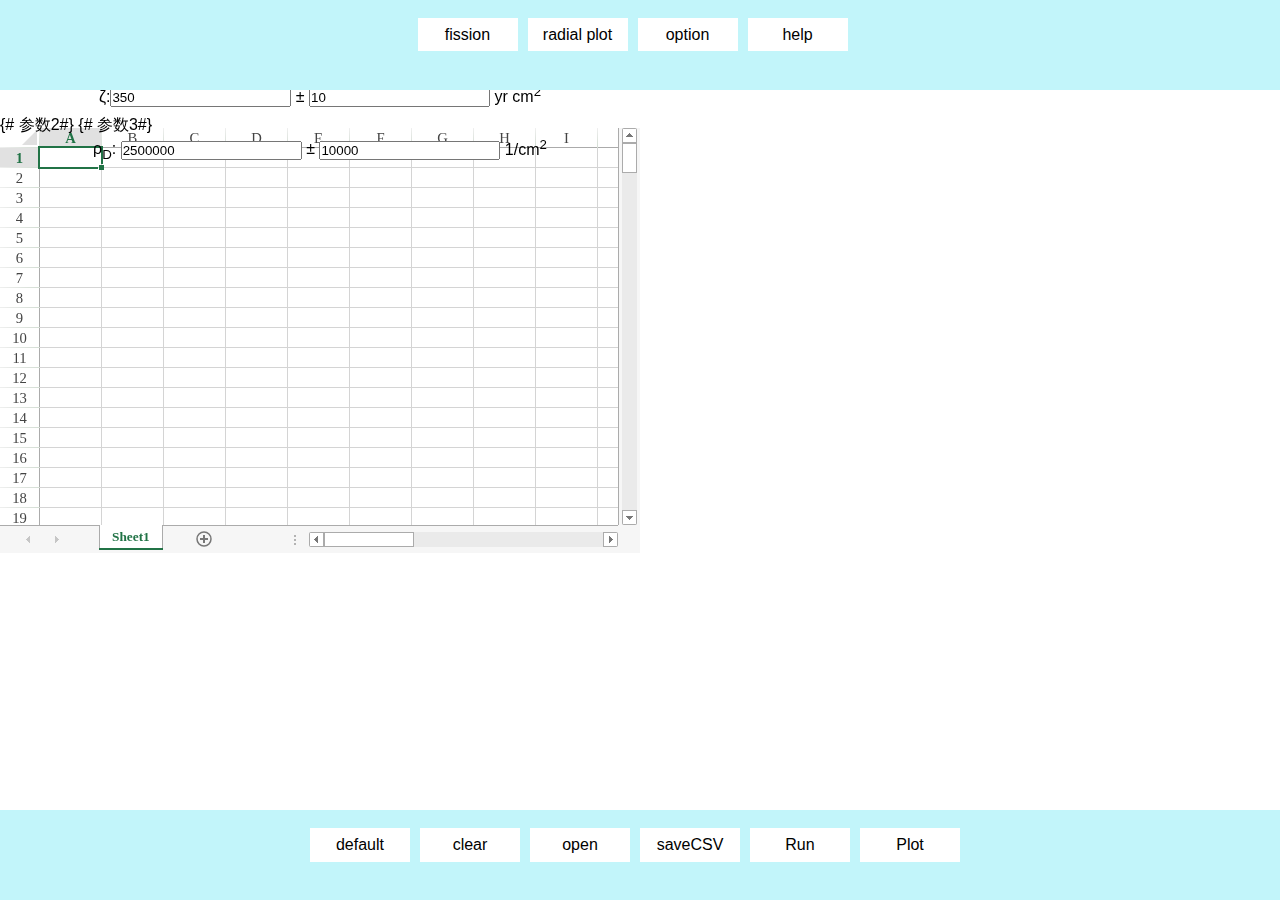
==== fissionTracks/fissionTracks/calculation/templates/index.html @ 515d1ad9 "first commit" ====
<!DOCTYPE html>
<html lang="en">
<head>
    <meta charset="UTF-8">
    <link rel="stylesheet" type="text/css" href="../static/css/header.css">
    <link rel="stylesheet" type="text/css" href="../static/css/content.css">
    <link rel="stylesheet" type="text/css" href="../static/css/footer.css">
    <link rel="stylesheet" type="text/css" href="../static/css/font-awesome.css">
    <link rel="stylesheet" type="text/css" href="../static/css/gc.spread.sheets.excel2013white.14.2.2.css" type="text/css">
	<link rel="stylesheet" type="text/css" href="../static/css/spread-table.css">
	<link rel="stylesheet" type="text/css" href="../static/css/global.css">

    <script src="../static/js/jquery_3.1.1.min.js" type="text/javascript"></script>
    <script src="../static/js/gc.spread.sheets.all.11.0.0.min.js" type="text/javascript"></script>
    <script src="../static/js/gc.spread.excelio.11.0.0.min.js" type="text/javascript"></script>
    <script src="../static/js/gc.spread.sheets.resources.zh.11.0.0.min.js" type="text/javascript"></script>
    <script src="../static/js/gc.spread.sheets.print.11.0.0.min.js" type="text/javascript"></script>
    <script src="../static/js/gc.spread.sheets.charts.11.0.0.min.js" type="text/javascript"></script>
    <script src="../static/js/FileSaver.min.js" type="text/javascript"></script>
    <script src="../static/js/v14.js" type="text/javascript"></script>

    <title>数据处理</title>
    <style></style>
	
</head>
<body>
{#    导航栏#}
    <div class="header">
        <ul class="nav">
            <li class="drop-down">
                <a id="fission">fission</a>
            </li>
            <li class="drop-down">
                <a id="radial">radial plot</a>
                <ul class="drop-down-content">
                    <li><a id="ked">KDE</a></li>
                    <li><a id="get">get ζ</a></li>
                    <li><a id="ages">ages</a></li>
                </ul>
            </li>
            <li class="drop-down">
                <a href="#">option</a>
                <ul class="drop-down-content">
{#                    <li><a href="#">选项1</a></li>#}
{#                    <li><a href="#">选项2</a></li>#}
{#                    <li><a href="#">选项3</a></li>#}
                </ul>
            </li>
            <li><a href="#">help</a></li>
        </ul>
    </div>
{#中间数据处理#}
    <div class="content">
{#        中间左边原数据#}
        <div class="left">
            <div class="left-top" id="left-top">
{#               参数1#}
                <div class="center" id="zetaDiv" style="display: block;">
                    ζ:<input type="text" id="zetaVal" Value="350">
                    <span>±</span>
                    <span style="display: none;">, err[ζ]:</span>
                    <input type="text" id="zetaErr" Value="10">
                    <span>
                        <span>
                            yr cm<sup>2</sup>
                        </span>
                        <span style="display: none;">
                            Myr μm<sup>2</sup>
                        </span>
                    </span>
                    <span style="display: none;">%</span>
                    <div style="line-height:50%;"><br></div>
                </div>
{#               参数2#}
                <div class="center" id="standAgeDiv" style="display: none;">
                    t: <input type="text" id="standAgeVal" Value="100">
                    <span>±</span>
                    <span style="display: none;">, err[t]:</span>
                    <input type="text" id="standAgeErr" Value="1">
                    <span>Ma</span>
                    <span style="display: none;">%</span>
                    <div style="line-height:50%;"><br></div>
                </div>
{#               参数3#}
                <div class="center" id="rhoDdiv" style="display: block;">
                    ρ<sub>D</sub>:
                    <input type="text" id="rhoDval" Value="2500000">
                    <span>±</span>
                    <span style="display: none;">, err[ρ<sub>D</sub>]:</span>
                    <input type="text" id="rhoDerr" Value="10000">
                    <span>1/cm<sup>2</sup></span>
                    <span style="display: none;">%</span>
                    <div style="line-height:50%;"><br></div>
                </div>
            </div>
            <div class="left-bottom" id="left-bottom">
                <div id="ss" class="sample-spreadsheets"></div>
            </div>
        </div>
{#        中间右边结果显示#}
        <div class="right">
            <div id="output" class="result"></div>
        </div>
    </div>
{#底部功能栏#}
    <div class="footer">
        <ul class="nav">
            <li><a id="reset">default</a></li>
            <li><a id="clear">clear</a></li>
            <li><a href="#" class="a-upload"><input type="file" id="fileDemo">open</a></li>
            <li><a href="#" id="saveExcel">saveCSV</a></li>
            <li><a id="run">Run</a></li>
            <li><a id="plot">Plot</a></li>
        </ul>
    </div>
    <script src="../static/js/spread-table.js" type="text/javascript"></script>
    <script type="text/javascript">
		function cal(){
			const xhttp = new XMLHttpRequest();	
			var data_table=JSON.parse(JSON.stringify(spread.toJSON())).sheets.Sheet1.data.dataTable;
			xhttp.onload = function(){
				var testJson = JSON.stringify(spread.toJSON());
				const obj = JSON.parse(this.responseText) ;  
            }
			xhttp.open("POST", "caltao");
            xhttp.setRequestHeader("Content-Type", "application/json");
            xhttp.send(JSON.stringify(spread.toJSON()));
			console.log(data_table);
		}
		document.getElementById('run').onclick = cal;
		
		
		function calculate() {
            const xhttp = new XMLHttpRequest();
            var data={
                'zetaVal': document.getElementById('zetaVal').value,
                'zetaErr': document.getElementById('zetaErr').value,
				'standAgeVal': document.getElementById('standAgeVal').value,
				'standAgeErr': document.getElementById('standAgeErr').value,
				'rhoDval': document.getElementById('rhoDval').value,
				'rhoDerr': document.getElementById('rhoDerr').value,
            }
            xhttp.onload = function(){
                const obj = JSON.parse(this.responseText) ;
                console.log( obj );
                //document.getElementById('tao').value = obj['zetaVal'] + obj['zetaErr'];
            }
            xhttp.open("POST", "caltao");
            xhttp.setRequestHeader("Content-Type", "application/json");
            xhttp.send(JSON.stringify(data));
        }
      
        //document.getElementById('run').onclick = calculate;
		
		
		
        function addElementImg(obj) {
            {#获取div元素#}
            var div = document.getElementById(obj);
            {#创建img元素#}
            var img = document.createElement("img");
            {#为img元素设置属性#}
            img.setAttribute("id", "radialImg");
            img.src = "../static/img/plot.png";
            {#将新建的img元素加到div当中#}
            div.appendChild(img);
        }
        $(document).ready(function() {
            {#设置参数#}
            $("#radial").click(function () {
                $("#zetaDiv").css('display', 'block');
                $("#standAgeDiv").css('display', 'none');
            });
            $("#ked").click(function () {
                $("#zetaDiv").css('display', 'block');
                $("#standAgeDiv").css('display', 'none');
            });
            $("#get").click(function () {
                $("#zetaDiv").css('display', 'none');
                $("#standAgeDiv").css('display', 'block');
            });
            $("#ages").click(function () {
                $("#zetaDiv").css('display', 'block');
                $("#standAgeDiv").css('display', 'none');
            });
            {#重新设置按钮-default#}
            $("#reset").click(function () {
                $("#zetaVal").val("350");
                $("#zetaErr").val("10");
                $("#standAgeVal").val("100");
                $("#standAgeErr").val("1");
                $("#rhoDval").val("2500000");
                $("#rhoDerr").val("10000");
            });
            {#清空数据按钮-clear#}
            $('#clear').click(function () {
                sheet.clear(0, 0, sheet.getRowCount(), sheet.getColumnCount(), GC.Spread.Sheets.SheetArea.viewport, GC.Spread.Sheets.StorageType.data);
            });
            $('#plot').click(function () {
                addElementImg("output");
            });
        });
    </script>
</body>
</html>
---- fissionTracks/fissionTracks/calculation/static/css/header.css ----
.header{
    position: fixed;
    top: 0px;
    left: 0px;
    width:100%;
    height: 10%;
    background-color: #c2f5fa;
    margin:auto;
    text-align: center;
    display: flex;
    justify-content: center;
    align-items: center;
    z-index: 10;
}

.nav{
    margin: auto;
    text-align: center;
    width: 445px;
    height: 60%;
}

.nav>li{
    float: left;
    padding-right: 10px;
}

ul{
    list-style: none;
}

ul a{
    display: block;
    text-decoration: none;
    width: 100px;
    height: 100%;
    text-align: center;
    line-height: 33px;
    color: black;
    background-color: white;
}

.drop-down{
    position: relative;
}

.drop-down-content{
    padding: 0;
    position: absolute;
    left: -999px;
}

.drop-down-content li:hover a{
    background-color: #dbd6d6;
    /*color: #003eff;*/
}
.header a:hover{
    color: #e73030;
}
.nav .drop-down:hover .drop-down-content{
    left: 0;
}
---- fissionTracks/fissionTracks/calculation/static/css/content.css ----
.content{
    width:100%;
    height: 80%;
    position: fixed;
    top: 63px;
    bottom: 50px;
}

.left{
    overflow:hidden;
    position:fixed;
    left:0;
    right:50%;
    top:63px;
    bottom:50px;
    padding:0;
    z-index:1;
    height: 500px;
}

.right{
    overflow:auto;
    position:fixed;
    left:50%;
    width:50%;
    top:63px;
    bottom:50px;
    padding:0;
    z-index:-1;
    height:500px;
}

.left-top{
    height:13%;
}

.left-bottom{
    height:85%;
}

.center{
    text-align: center;
}

.result {
    position:relative;
    display:inline-block;
    left:0;
    width:100%;
    top:0;
    bottom:0;
    padding:0;
    z-index:3;
}
---- fissionTracks/fissionTracks/calculation/static/css/footer.css ----
.footer{
    position: fixed;
    bottom: 0px;
    left: 0px;
    width:100%;
    height: 10%;
    background-color: #c2f5fa;
    margin:auto;
    text-align: center;
    display: flex;
    justify-content: center;
    align-items: center;
}

.footer>ul{
    width: 660px;
}

.footer>ul a{
    line-height: 34px;
    color: black;
}

.footer a:hover{
    color: #e73030;
}
---- fissionTracks/fissionTracks/calculation/static/css/gc.spread.sheets.excel2013white.14.2.2.css ----
/*-----common css start-----*/
/*-----common css start-----*/
[gcuielement=gcSpread]:after {
  content: "";
  display: block;
  height: 0;
  clear: both;
  visibility: hidden;
}

.gc-theme-version {
  position: absolute;
  z-index: 2013;
}

.gc-footer-corner {
  background-color: #f6f6f6;
}

.gc-grayArea {
  background-color: white;
}

.gc-corner-hover {
  background-color: white;
}

.gc-corner-selected {
  background-color: white;
}

.gc-corner-normal {
  background-color: white;
}

.gc-rowHeaderFill {
  background-color: #e4ecf7;
}

.gc-colHeaderFill {
  background-image: -webkit-linear-gradient(top, #f6fafb 12.5%, #d2dbeb);
  /* For Chrome and Safari */
  background-image: -moz-linear-gradient(top, #f6fafb 12.5%, #d2dbeb);
  /* For old Fx (3.6 to 15) */
  background-image: -ms-linear-gradient(top, #f6fafb 12.5%, #d2dbeb);
  /* For pre-releases of IE 10*/
  background-image: -o-linear-gradient(top, #f6fafb 12.5%, #d2dbeb);
  /* For old Opera (11.1 to 12.0) */
  background-image: linear-gradient(to bottom, #f6fafb 12.5%, #d2dbeb);
  /* Standard syntax; must be last */
  background-color: #d2dbeb;
}

.gc-selection {
  background-color: rgba(20, 20, 20, 0.2);
  border-color: #217346;
  color: rgba(240, 240, 240, 0.7);
}

.gc-drag-indicator {
  border-color: #217346;
}

.gc-gridlineColor {
  border-color: #d4d4d4;
}

.gc-group {
  background-color: white;
  color: #ababab;
}

.gc-group-box {
  background-color: white;
  color: #666666;
  border-color: #828790;
}

.gc-group-line {
  border-width: 2px;
  border-style: solid;
  border-color: #ababab;
}

.fillSmartTag {
  background-image: url("[data-uri]");
  width: 18px;
  height: 18px;
}

.fillSmartTagDown {
  height: 18px;
  width: 10px;
  background-repeat: no-repeat;
  background-image: url("[data-uri]");
}

.gc-group-dot {
  color: #ababab;
}

.gc-group-box-expand,
.gc-group-box-collapsed {
  border-color: transparent;
  background-color: transparent;
}

.gc-tabStripBackground {
  background-image: -webkit-linear-gradient(top, #f6f6f6, #f6f6f6);
  /* For Chrome and Safari */
  background-image: -moz-linear-gradient(top, #f6f6f6, #f6f6f6);
  /* For old Fx (3.6 to 15) */
  background-image: -ms-linear-gradient(top, #f6f6f6, #f6f6f6);
  /* For pre-releases of IE 10*/
  background-image: -o-linear-gradient(top, #f6f6f6, #f6f6f6);
  /* For old Opera (11.1 to 12.0) */
  background-image: linear-gradient(to bottom, #f6f6f6, #f6f6f6);
  /* Standard syntax; must be last */
  background-color: #f6f6f6;
  border-color: #ababab;
}

.gc-tabStripResizeBarInner {
  color: #b3b3b3;
}

.gc-navButton-hover {
  border-color: #439467;
}

.gc-tab-indicator-bottom {
  width: 0;
  position: absolute;
  border-style: solid;
  border-color: black;
  border-width: 4px;
  display: none;
  border-bottom: 0;
  border-left-color: transparent;
  border-right-color: transparent;
}

.gc-tab-indicator-top {
  width: 0;
  position: absolute;
  border-style: solid;
  border-color: black;
  border-width: 4px;
  display: none;
  border-top: 0;
  border-left-color: transparent;
  border-right-color: transparent;
}

.gc-tab-indicator-left {
  width: 0;
  position: absolute;
  border-style: solid;
  border-color: black;
  border-width: 4px;
  display: none;
  border-left: 0;
  border-top-color: transparent;
  border-bottom-color: transparent;
}

.gc-tab-indicator-right {
  width: 0;
  position: absolute;
  border-style: solid;
  border-color: black;
  border-width: 4px;
  display: none;
  border-right: 0;
  border-top-color: transparent;
  border-bottom-color: transparent;
}

.gc-navButton-highlight {
  border-color: #0a6332;
}

.gc-navButton-normal {
  border-color: #c6c6c6;
}

.gc-tabStripNewTab-highlight {
  border-color: #777777;
}

.gc-tabStripNewTab-hover {
  border-color: #439467;
}

.gc-navMoreButton-highlight {
  border-color: #0a6332;
}

.gc-navMoreButton-hover {
  border-color: #439467;
}

.gc-columnHeader-hover {
  color: #444444;
  background-image: none;
  background-color: #9fd5b7;
  border-style: solid;
  border-left-color: #efefef !important;
  border-right-color: #d5ded5 !important;
  border-bottom-color: #ababab !important;
}

.gc-columnHeader-selected {
  color: #217346;
  background-color: #d3f0e0;
  background-image: none;
  border-style: solid;
  border-left-color: #efefef !important;
  border-right-color: #d5ded5 !important;
  border-bottom-color: #ababab !important;
}

.gc-columnHeader-highlight {
  color: #217346;
  background-image: none;
  background-color: #e1e1e1;
  border-style: solid;
  border-left-color: #efefef !important;
  border-right-color: #d5ded5 !important;
  border-bottom-color: #ababab !important;
}

.gc-columnHeader-normal {
  color: #444444;
  background-image: none;
  background-color: white;
  border-style: solid;
  border-left-color: #efefef !important;
  border-right-color: #d5ded5 !important;
  border-bottom-color: #ababab !important;
}

.gc-rowHeader-hover {
  color: #444444;
  background-color: #9fd5b7;
  background-image: none;
  border-style: solid;
  border-top-color: #efefef !important;
  border-right-color: #ababab !important;
  border-bottom-color: #d5ded5 !important;
}

.gc-rowHeader-selected {
  color: #217346;
  background-color: #d3f0e0;
  background-image: none;
  border-style: solid;
  border-top-color: #efefef !important;
  border-right-color: #ababab !important;
  border-bottom-color: #d5ded5 !important;
}

.gc-rowHeader-highlight {
  color: #217346;
  background-color: #e1e1e1;
  background-image: none;
  border-style: solid;
  border-top-color: #efefef !important;
  border-right-color: #ababab !important;
  border-bottom-color: #d5ded5 !important;
}

.gc-rowHeader-normal {
  color: #444444;
  background-color: white;
  background-image: none;
  border-style: solid;
  border-top-color: #efefef !important;
  border-right-color: #ababab !important;
  border-bottom-color: #d5ded5 !important;
}

.gc-corner-triangle-normal {
  background-image: -webkit-linear-gradient(top, #dfdfdf, #dfdfdf);
  /* For Chrome and Safari */
  background-image: -moz-linear-gradient(top, #dfdfdf, #dfdfdf);
  /* For old Fx (3.6 to 15) */
  background-image: -ms-linear-gradient(top, #dfdfdf, #dfdfdf);
  /* For pre-releases of IE 10*/
  background-image: -o-linear-gradient(top, #dfdfdf, #dfdfdf);
  /* For old Opera (11.1 to 12.0) */
  background-image: linear-gradient(to bottom, #dfdfdf, #dfdfdf);
  /* Standard syntax; must be last */
  background-color: #dfdfdf;
  border-style: solid;
  border-left-color: #efefef !important;
  border-right-color: #d5ded5 !important;
  border-top-color: #efefef !important;
  border-bottom-color: #d5ded5 !important;
}

#gc-search-tr .ui-widget-header {
  background: #fcfdfd;
  background-color: #fcfdfd;
  border: 0;
}

.gc-corner-triangle-hover {
  background-image: -webkit-linear-gradient(top, #9e9e9e, #9e9e9e);
  /* For Chrome and Safari */
  background-image: -moz-linear-gradient(top, #9e9e9e, #9e9e9e);
  /* For old Fx (3.6 to 15) */
  background-image: -ms-linear-gradient(top, #9e9e9e, #9e9e9e);
  /* For pre-releases of IE 10*/
  background-image: -o-linear-gradient(top, #9e9e9e, #9e9e9e);
  /* For old Opera (11.1 to 12.0) */
  background-image: linear-gradient(to bottom, #9e9e9e, #9e9e9e);
  /* Standard syntax; must be last */
  background-color: #9e9e9e;
  border-style: solid;
  border-left-color: #efefef !important;
  border-right-color: #d5ded5 !important;
  border-top-color: #efefef !important;
  border-bottom-color: #d5ded5 !important;
}

.gc-corner-triangle-selected {
  background-image: -webkit-linear-gradient(top, #217346, #217346);
  /* For Chrome and Safari */
  background-image: -moz-linear-gradient(top, #217346, #217346);
  /* For old Fx (3.6 to 15) */
  background-image: -ms-linear-gradient(top, #217346, #217346);
  /* For pre-releases of IE 10*/
  background-image: -o-linear-gradient(top, #217346, #217346);
  /* For old Opera (11.1 to 12.0) */
  background-image: linear-gradient(to bottom, #217346, #217346);
  /* Standard syntax; must be last */
  background-color: #217346;
  border-style: solid;
  border-left-color: #efefef !important;
  border-right-color: #d5ded5 !important;
  border-top-color: #efefef !important;
  border-bottom-color: #d5ded5 !important;
}

.gc-tab-normal {
  color: #444444;
  background-image: none;
  background-color: transparent;
  border-style: solid;
  border-left-color: #ababab;
  border-bottom-color: #217346;
}

.gc-tab-hover {
  color: #252627;
  background-image: none;
  background-color: transparent;
  border-style: solid;
  border-left-color: #ababab;
  border-bottom-color: #217346;
}

.gc-tab-selected {
  color: black;
  background-image: none;
  background-color: white;
  border-style: solid;
  border-left-color: #999999;
  border-bottom-color: #217346;
}

.gc-tab-activeNotSelected {
  color: #217346;
  background-image: none;
  background-color: transparent;
  border-style: solid;
  border-left-color: #ababab;
}

.gc-tab-active {
  color: #217346;
  background-image: none;
  background-color: white;
  border-style: solid;
  border-left-color: #ababab;
  border-bottom-color: #217346;
}

.gc-gradientButton {
  background-image: -webkit-linear-gradient(top, #f6fafb, #d2dbeb);
  /* For Chrome and Safari */
  background-image: -moz-linear-gradient(top, #f6fafb, #d2dbeb);
  /* For old Fx (3.6 to 15) */
  background-image: -ms-linear-gradient(top, #f6fafb, #d2dbeb);
  /* For pre-releases of IE 10*/
  background-image: -o-linear-gradient(top, #f6fafb, #d2dbeb);
  /* For old Opera (11.1 to 12.0) */
  background-image: linear-gradient(to bottom, #f6fafb, #d2dbeb);
  /* Standard syntax; must be last */
  background-color: #dddddd;
}

.gc-sheetTabEditor::-ms-clear {
  display: none;
}

.gc-layout-table {
  font-size: 12px;
  width: 100%;
  height: 100%;
  font-family: "Segoe UI", Calibri, Thonburi, Arial, Verdana, sans-serif, "Mongolian Baiti", "Microsoft Yi Baiti", "Javanese Text";
}

.gc-layout-table-first-column {
  width: 21px;
  border-right: 1px solid #ccc;
  text-align: right;
  padding-top: 7px;
}

.gc-layout-table-last-column {
  width: 18px;
}

.gc-filter-sort-desc-container {
  border-bottom: 1px solid #ccc;
}

.gc-filter-top10-rank {
  outline: none;
}

.gc-filter-top10-rank-illegal:focus {
  outline: 1px solid red;
}

.gc-filter-checked {
  border: 1px solid #999;
  background-color: rgba(140, 140, 140, 0.2);
}

.gc-filterDialog-rightArrow {
  display: inline-block;
  height: 10px;
  background-repeat: no-repeat;
  background-position: center center;
  width: 100%;
  background-image: url("[data-uri]");
}

.gc-filter-disable-item .gc-filterDialog-rightArrow {
  background-image: url("[data-uri]");
}

.gc-filter-dialog-style {
  text-align: initial;
  background: #fcfdfd;
  font-family: "Segoe UI", Calibri, Thonburi, Arial, Verdana, sans-serif, "Mongolian Baiti", "Microsoft Yi Baiti", "Javanese Text";
  font-size: 12px;
  border: thin solid #a7abb0;
  cursor: default;
}

.gc-filter-dialog-style select {
  color: black;
  font-weight: normal;
  font-style: normal;
  background-color: white;
  border: 1px solid #767676;
  -webkit-appearance: auto;
  -moz-appearance: auto;
}

.gc-filter-dialog-style input {
  color: black;
  font-weight: normal;
  font-style: normal;
}

#first-condition-expected > input,
#sec-condition-expected > input {
  background-color: #fff;
}

.gc-filter-disable-item a {
  color: #c4bec2;
}

.gc-filter-disable-item a:hover {
  color: #c4bec2;
}

.gc-filter-disable-item.gc-filter-hover {
  background-color: transparent;
  border: 1px solid #c5c5c5;
}

.gc-search-outer-div {
  border: none;
  background-image: none;
  background-color: white;
  margin: 4px 0px 0px 4px;
  color: #1e395b;
  font-weight: normal;
}

div.gc-search-outer-div input::-ms-clear {
  display: none;
}

#gc-filterSearch {
  width: 165px;
  height: 21px;
  border: 1px solid #ababab;
  margin-left: 7px;
  margin-top: 4px;
  margin-bottom: 0px;
  padding: 0;
  font-size: 1em;
  background-color: white;
  color: black;
  float: none;
}

#gc-filterSearch:hover, #gc-filterSearch:active {
  background-color: white;
}

.gc-filter-button-active {
  border: 1px solid #569de5;
  border-radius: 0;
  background-image: -webkit-linear-gradient(top, #daecfc, #c4e0fc);
  /* For Chrome and Safari */
  background-image: -moz-linear-gradient(top, #daecfc, #c4e0fc);
  /* For old Fx (3.6 to 15) */
  background-image: -ms-linear-gradient(top, #daecfc, #c4e0fc);
  /* For pre-releases of IE 10*/
  background-image: -o-linear-gradient(top, #daecfc, #c4e0fc);
  /* For old Opera (11.1 to 12.0) */
  background-image: linear-gradient(to bottom, #daecfc, #c4e0fc);
  /* Standard syntax; must be last */
  background-color: #ffe475;
  font-weight: normal;
  color: black;
  -webkit-box-shadow: none;
  box-shadow: none;
}

.gc-check-uncheck-all {
  float: left;
  width: 16px;
  height: 16px;
  display: inline-block;
}

.gc-filter-check-outerDiv .gc-check-image,
.gc-fill-type-item .gc-check-image {
  background-image: url([data-uri]);
}

.gc-filter-check-outerDiv .gc-uncheck-image,
.gc-fill-type-item .gc-uncheck-image {
  background-image: url([data-uri]);
}

.gc-check-image,
.gc-uncheck-image {
  background-position: center;
}

.gc-filter-check-outerDiv {
  height: 18px;
  margin-top: 4px;
}

a.gc-filter-check-style {
  color: #1e395b;
  text-shadow: none;
}

a.gc-filter-check {
  text-decoration: none;
}

a.gc-filter-check:hover {
  text-decoration: underline;
}

.gc-filter-function-tr a:active {
  border-color: #e3e3e3;
  outline: none;
  -webkit-box-shadow: none;
  box-shadow: none;
}

.gc-filter-sort {
  /*border: 1px solid transparent;*/
  font-weight: normal;
  color: #222222;
  white-space: nowrap;
  word-break: break-all;
  overflow: hidden;
  text-overflow: ellipsis;
}

.gc-filter-item-link #gc-majorFilter {
  width: 181px;
  color: #222222;
}

.gc-filter-item-link #gc-majorFilter:hover {
  width: 181px;
  color: #222222;
}

.gc-filter-hover {
  border-radius: 0px;
  outline: none;
}

.gc-filter-item {
  position: relative;
  cursor: default;
  font-weight: normal;
  border-style: solid;
  border-color: transparent;
}

.gc-filter-item-container {
  border: 1px solid #a7abb0;
  border-radius: 3px;
  margin: 4px 0px 4px 4px;
  overflow: hidden;
}

.gc-filter-item-input {
  float: left;
  clear: left;
  margin: 3px !important;
}

.gc-filter-item-text {
  font-family: Lucida Grande, Lucida Sans, Arial, sans-serif;
  font-size: 12px;
  margin: 2px;
  white-space: nowrap;
  word-wrap: normal;
  float: left;
  clear: right;
}

.gc-filter-button {
  width: 90px;
  height: 27px;
  margin: 2px 1px 5px;
}

.gc-filter-button-disable {
  opacity: 0.35;
  background-image: none;
}

#gc-filterOK {
  box-sizing: border-box;
  margin-left: 13px;
  margin-bottom: 5px;
  float: left;
}

#gc-filterCancel {
  box-sizing: border-box;
  margin-bottom: 5px;
  float: left;
}

.gc-smartMenu-item-default {
  border: 1px solid transparent;
  background-color: white;
  background-image: none;
  font-weight: normal;
  color: #1e395b;
  border-radius: 0;
}

.gc-filter-button-default {
  border: 1px solid #acacac;
  background-image: -webkit-linear-gradient(top, #f0f0f0, #e5e5e5);
  /* For Chrome and Safari */
  background-image: -moz-linear-gradient(top, #f0f0f0, #e5e5e5);
  /* For old Fx (3.6 to 15) */
  background-image: -ms-linear-gradient(top, #f0f0f0, #e5e5e5);
  /* For pre-releases of IE 10*/
  background-image: -o-linear-gradient(top, #f0f0f0, #e5e5e5);
  /* For old Opera (11.1 to 12.0) */
  background-image: linear-gradient(to bottom, #f0f0f0, #e5e5e5);
  font-weight: normal;
  color: black;
  border-radius: 0;
}

.gc-filter-button-hover {
  border: 1px solid #7eb4ea;
  background-image: -webkit-linear-gradient(top, #ecf4fc, #dcecfc);
  /* For Chrome and Safari */
  background-image: -moz-linear-gradient(top, #ecf4fc, #dcecfc);
  /* For old Fx (3.6 to 15) */
  background-image: -ms-linear-gradient(top, #ecf4fc, #dcecfc);
  /* For pre-releases of IE 10*/
  background-image: -o-linear-gradient(top, #ecf4fc, #dcecfc);
  /* For old Opera (11.1 to 12.0) */
  background-image: linear-gradient(to bottom, #ecf4fc, #dcecfc);
  /* Standard syntax; must be last */
  background-color: #d3f0e0;
  border-radius: 0;
  cursor: pointer;
  color: black;
  font-weight: normal;
  text-shadow: none;
}

.gc-smart-tag-default {
  border: 1px solid #ababab;
  background: white;
  color: #1e395b;
  font-weight: normal;
  border-radius: 0;
}

.gc-smartMenu-item-hover, .gc-smart-tag-hover, .gc-filter-item-hover {
  font-weight: normal;
  text-shadow: none;
  color: #1d5987;
}

.gc-smartMenu-item-hover {
  border: 1px solid #86bfa0;
  background-image: none;
  background-color: #d3f0e0;
}

.gc-smart-tag-hover {
  border: 1px solid #9fd5b7;
  background-image: none;
  background-color: white;
}

.gc-filter-item-hover {
  border: 1px solid transparent;
  background-image: none;
  background-color: #d3f0e0;
}

.gc-smart-tag-active {
  border: 1px solid #9fd5b7;
  background-image: none;
  background-color: #9fd5b7;
  font-weight: normal;
  color: #262626;
  -webkit-box-shadow: none;
  box-shadow: none;
}

.gc-menu-item-input {
  width: 16px;
  height: 16px;
  margin: 1px;
  float: left;
  display: inline-block;
}

.gc-menu-item-text {
  font-size: 12px;
  font-weight: normal;
  display: inline-block;
  float: left;
  padding-top: 2px;
  font-family: Arial;
}

.gc-fill-menu-container {
  box-shadow: rgba(0, 0, 0, 0.4) 1px 2px 5px;
  cursor: default;
}

.gc-toolstrip-default {
  background: white;
  border: 1px solid #c6c6c6;
}

.gc-toolstrip-button-style {
  color: black;
  background: white;
  -webkit-box-shadow: none;
  box-shadow: none;
}

.gc-toolstrip-button-style:active {
  color: black;
  background: white;
  -webkit-box-shadow: none;
  box-shadow: none;
}

.gc-tab-tip-span {
  background: #d6e6f9;
  color: black;
  border: 1px solid #d6e6f9;
  font-weight: normal;
}

.gc-spread-toolTip {
  border: 1px solid #bebebe;
  border-radius: 0px;
  background-image: none;
  background-color: white;
  font-weight: normal;
  color: #217346;
  pointer-events: none;
}

.gc-spread-pivot-toolTip {
  border: 1px solid #bebebe;
  border-radius: 0px;
  background-color: white;
  font-weight: normal;
  color: black;
}

.gc-no-user-select {
  -webkit-user-select: none;
  -khtml-user-select: none;
  -moz-user-select: none;
  -o-user-select: none;
  -ms-user-select: none;
  user-select: none;
}

/*-----common css end-----*/
/*-----formula textbox start-----*/
/* function autocomplete */
.gcsj-func-ac-popup {
  margin: 0;
  padding: 0;
  background: #fff;
  border: 1px solid rgba(0, 0, 0, 0.2);
  font-family: arial, sans-serif;
  font-size: 12px;
  line-height: 22px;
  position: absolute;
  width: 300px;
  z-index: 2001;
  -webkit-box-shadow: 0 2px 4px rgba(0, 0, 0, 0.2);
  -moz-box-shadow: 0 2px 4px rgba(0, 0, 0, 0.2);
  box-shadow: 0 2px 4px rgba(0, 0, 0, 0.2);
}

.gcsj-func-ac-row {
  margin: 0;
  cursor: default;
  padding: 2px 10px;
  color: #666666;
}

.gcsj-func-ac-row-name {
  color: #222;
  font-size: 13px;
  font-family: inconsolata, monospace, arial, sans, sans-serif;
  margin: -2px 0;
}

.gcsj-func-ac-row-description {
  color: #666;
  display: none;
  font-size: 11px;
  margin: -2px 0;
  overflow: hidden;
  text-overflow: ellipsis;
  white-space: nowrap;
}

.gcsj-ac-row-active {
  background-color: #f5f5f5;
  color: #000;
  border-top: 1px solid #ebebeb;
  border-bottom: 1px solid #ebebeb;
  padding: 1px 10px;
}

.gcsj-ac-row-active .gcsj-func-ac-row-description {
  display: block;
}

/*  function help */
.gcsj-func-help-popup {
  background-color: #fff;
  border: 1px solid rgba(0, 0, 0, 0.2);
  color: #222;
  font-size: 11px;
  word-wrap: break-word;
  position: absolute;
  width: 320px;
  z-index: 2001;
  -webkit-box-shadow: 0 2px 4px rgba(0, 0, 0, 0.2);
  -moz-box-shadow: 0 2px 4px rgba(0, 0, 0, 0.2);
  box-shadow: 0 2px 4px rgba(0, 0, 0, 0.2);
}

.gcsj-func-help-title {
  background-color: #f5f5f5;
  color: #222;
  font-size: 13px;
  padding: 1px 0 1px 10px;
}

.gcsj-func-help-body {
  border-top: 1px solid #ebebeb;
  font-family: arial, sans-serif;
  overflow: hidden;
}

.gcsj-func-help-content {
  padding-bottom: 2px;
}

.gcsj-func-help-section {
  padding: 5px 10px;
}

.gcsj-func-help-section-title {
  font-size: 11px;
  color: #666;
}

.gcsj-func-help-section-content {
  font-size: 11px;
}

.gcsj-func-help-formula {
  font-family: inconsolata, monospace, arial, sans, sans-serif;
  padding: 1px 0;
}

.gcsj-func-help-paramter {
  padding-left: 1px;
}

.gcsj-func-help-paramter-active {
  background-color: #feb;
}

.gcsj-func-gray-formula {
  color: gray;
}

/* color text */
.gcsj-func-color-content {
  white-space: pre-wrap;
}

/*-----formula textbox end-----*/
/*-----floatingobject start-----*/
.gc-floatingobject-selected {
  border: 1px solid #939393;
}

.gc-floatingobject-unselected {
  background-color: transparent;
  border: 1px solid transparent;
}

.gc-floatingobject-container {
  position: absolute;
  overflow: hidden;
  box-sizing: content-box;
}

.gc-floatingobject-background-cover {
  -webkit-background-size: cover;
  /* For WebKit*/
  -moz-background-size: cover;
  /* Mozilla*/
  -o-background-size: cover;
  /* Opera*/
  background-size: cover;
  /* Generic*/
}

.gc-floatingobject-moving-container {
  position: absolute;
  overflow: hidden;
}

.gc-floatingobject-moving-div {
  position: absolute;
  border: 1px solid black;
}

.gc-floatingobject-resize-indicator {
  box-sizing: content-box;
}

.gc-floatingobject-resize-indicator-select {
  background-color: white;
  border-radius: 2px;
  -moz-border-radius: 1px;
  border: 1px solid #939393;
  z-index: 100;
}

.gc-floatingobject-resize-indicator-unSelect {
  display: none;
}

.gc-floatingobject-absolute {
  position: absolute;
}

.gc-floatingobject-content-container {
  box-sizing: content-box;
}

/*-----floatingobject end-----*/
/*-----scrollbar start-----*/
/*scrollbar*/
/*scrollbar*/
.gc-scroll-container {
  background-color: #eaeaea;
  -moz-box-shadow: none;
  -webkit-box-shadow: none;
  box-shadow: none;
}

.gc-scroll-corner-all {
  border-radius: 2px;
}

.gc-scroll-arrow {
  background-color: white;
  border-style: solid;
  border-color: #ababab;
  background-image: none;
  border-radius: 0;
}

.gc-scroll-arrow .gc-scroll-arrowUp {
  background-image: url([data-uri]);
  background-repeat: no-repeat;
}

.gc-scroll-arrowUp {
  background-position: center;
}

.gc-scroll-arrow .gc-scroll-arrowDown {
  background-image: url([data-uri]);
  background-repeat: no-repeat;
}

.gc-scroll-arrowDown {
  background-position: center;
}

.gc-scroll-arrow .gc-scroll-arrowLeft {
  background-image: url([data-uri]);
  background-repeat: no-repeat;
}

.gc-scroll-arrowLeft {
  background-position: center;
}

.gc-scroll-arrow .gc-scroll-arrowRight {
  background-image: url("[data-uri]");
  background-repeat: no-repeat;
}

.gc-scroll-arrowRight {
  background-position: center;
}

.gc-scroll-bar .gc-scrollbar-vertical {
  background-image: none;
  background-repeat: no-repeat;
}

.gc-scrollbar-vertical {
  background-position: center;
}

.gc-scroll-bar .gc-scrollbar-horizontal {
  text-indent: 0;
  background-image: none;
  background-repeat: no-repeat;
}

.gc-horizontal-scrollbar {
  background-color: #f6f6f6;
  border-top-color: #ababab;
}

.gc-vertical-scrollbar {
  background-color: #f6f6f6;
  border-left-color: #ababab;
}

.gc-scrollbar-horizontal {
  background-position: center;
}

.gc-scrollbar-wrapper {
  background-color: transparent;
}

.gc-scroll-bar {
  border-style: solid;
  border-color: #ababab;
  background: white;
  -moz-border-radius: 0px;
  -webkit-border-radius: 0px;
  border-radius: 0px;
}

.gc-scroll-arrow-hover {
  border-style: solid;
  border-color: #777777;
  background: white;
}

.gc-scrollbar-stateHover {
  border-style: solid;
  border-color: #ababab;
  background: #f0f0f0;
}

.gc-scroll-arrow:active,
.gc-scroll-bar:active,
.gc-scrollbar-stateActive {
  border-style: solid;
  border-color: #777777;
  background-color: #f0f0f0;
  -webkit-box-shadow: none;
  box-shadow: none;
}

.gc-scroll-mobile-container {
  padding: 2px;
  opacity: 1;
  transition-duration: 0.3s;
  transition-property: width, height, background-color, transform, opacity;
  overflow: hidden;
  box-sizing: border-box;
}

.gc-scroll-mobile-state-hide {
  opacity: 0;
}

.gc-scroll-mobile-container-vertical {
  width: 10px;
}

.gc-scroll-mobile-container-horizontal {
  height: 10px;
}

.gc-scroll-mobile-state-hover.gc-scroll-mobile-container-vertical {
  width: 14px;
}

.gc-scroll-mobile-state-hover.gc-scroll-mobile-container-horizontal {
  height: 14px;
}

.gc-scroll-mobile-track {
  box-sizing: border-box;
  transition-duration: 0.3s;
  transition-property: background-color, transform, opacity;
  background-color: transparent;
  /* clear internal style */
  box-shadow: none;
  /* clear internal style */
}

.gc-scroll-mobile-thumb {
  box-sizing: border-box;
  border-width: 1px;
  transition-duration: 0.3s;
  transition-property: background-color, transform, opacity;
}

.gc-scroll-mobile-thumb.ui-button {
  margin: 0;
  /* clear external themes style */
  padding: 0;
  /* clear external themes style */
}

/*-----scrollbar end-----*/
/*-----contextmenu start-----*/
.gc-ui-contextmenu-container {
  box-shadow: rgba(0, 0, 0, 0.4) 1px 2px 5px;
  font-family: "Segoe UI", Calibri, Thonburi, Arial, Verdana, sans-serif, "Mongolian Baiti", "Microsoft Yi Baiti", "Javanese Text";
  font-size: 9pt;
  background: white;
  border: 1px solid #c6c6c6;
  color: #444444;
  cursor: default;
  min-width: 188px;
}

.gc-ui-contextmenu-separator {
  height: 1px;
  margin-left: 20px;
  margin-right: 5px;
  background-color: #e3e3e3;
  overflow: hidden;
}

.gc-ui-contextmenu-menuitem,
.gc-ui-contextmenu-nonselective-menuitem {
  border: 1px solid transparent;
  background-image: none;
  font-weight: normal;
  border-radius: 0;
  text-decoration: none;
  white-space: nowrap;
  overflow: hidden;
}

.gc-ui-contextmenu-menuitem-content {
  padding: 3px;
  margin: 1px;
  overflow: hidden;
}

.gc-ui-contextmenu-icon {
  width: 16px;
  height: 16px;
  margin-left: 0;
  float: left;
  display: inline-block;
  margin-right: 12px;
}

.gc-ui-contextmenu-text {
  display: inline-block;
  padding-right: 23px;
  padding-left: 0;
}

.gc-ui-contextmenu-disable {
  color: #b1b1b1 !important;
}

.gc-ui-contextmenu-group-header {
  border: 1px solid transparent;
  border-radius: 0;
  padding: 5px;
  font-weight: bold;
  background-color: #dddddd;
  overflow: hidden;
}

.gc-ui-contextmenu-groupitems-container {
  border: 1px solid transparent;
  background-image: none;
  font-weight: normal;
  color: #222222;
  border-radius: 0;
  padding: 5px;
  overflow: hidden;
  margin-left: 28px;
}

.gc-ui-contextmenu-groupitem {
  display: inline-block;
  float: left;
  min-width: 24px;
}

.gc-ui-contextmenu-groupitem .gc-ui-contextmenu-icon {
  width: 24px;
  height: 24px;
  margin: 0px;
}

.gc-ui-contextmenu-hover {
  background: #d3f0e0;
  background-image: none;
  font-weight: normal;
  text-shadow: none;
}

.gc-ui-contextmenu-menuitem-content .gc-ui-contextmenu-sup-indicator {
  width: 16px;
  height: 16px;
  float: right;
  display: inline-block;
  background-image: url("[data-uri]");
  background-position: -32px -16px;
  background-repeat: no-repeat;
}

.gc-ui-contextmenu-subitems-container {
  position: absolute;
  left: 98%;
  display: none;
  margin-top: -3px;
}

.gc-spread-pivot-selected {
  background-image: url("[data-uri]");
  background-repeat: no-repeat;
}

.gc-spread-pivotRefresh {
  background-image: url("[data-uri]");
  background-repeat: no-repeat;
}

.gc-spread-removeField {
  background-image: url("[data-uri]");
  background-repeat: no-repeat;
}

.gc-spread-pivotShowDetails {
  background-image: url("[data-uri]");
  background-repeat: no-repeat;
}

.gc-spread-openValueFieldSettingDialogCmd {
  background-image: url("[data-uri]");
  background-repeat: no-repeat;
}

.gc-spread-pivotTableUnGroup {
  background-image: url("[data-uri]");
  background-repeat: no-repeat;
}

.gc-spread-pivotTableGroup {
  background-image: url("[data-uri]");
  background-repeat: no-repeat;
}

.gc-spread-pivotExpand {
  background-image: url("[data-uri]");
  background-repeat: no-repeat;
}

.gc-spread-pivotCollapse {
  background-image: url("[data-uri]");
  background-repeat: no-repeat;
}

.gc-spread-pivotExpandEntireField {
  background-image: url("[data-uri]");
  background-repeat: no-repeat;
}

.gc-spread-pivotCollapseEntireField {
  background-image: url("[data-uri]");
  background-repeat: no-repeat;
}

.gc-spread-pivotClearFilterFrom {
  background-image: url("[data-uri]");
  background-repeat: no-repeat;
}

.gc-spread-copy {
  background-image: url("[data-uri]");
  background-repeat: no-repeat;
}

.gc-spread-cut {
  background-image: url("[data-uri]");
  background-repeat: no-repeat;
}

.gc-spread-pasteOptions {
  background-image: url("[data-uri]");
  background-repeat: no-repeat;
}

.gc-spread-pasteAll {
  background-image: url("[data-uri]");
  background-repeat: no-repeat;
}

.gc-spread-pasteFormula {
  background-image: url("[data-uri]");
  background-repeat: no-repeat;
}

.gc-spread-pasteValues {
  background-image: url("[data-uri]");
  background-repeat: no-repeat;
}

.gc-spread-pasteFormatting {
  background-image: url("[data-uri]");
  background-repeat: no-repeat;
}

.gc-spread-pasteValuesFormatting {
  background-image: url("[data-uri]");
  background-repeat: no-repeat;
}

.gc-spread-pasteFormulaFormatting {
  background-image: url("[data-uri]");
  background-repeat: no-repeat;
}

.gc-spread-insertComment {
  background-image: url("[data-uri]");
  background-repeat: no-repeat;
}

.gc-spread-sortAscend {
  background-image: url("[data-uri]");
  background-repeat: no-repeat;
}

.gc-spread-sortDescend {
  background-image: url("[data-uri]");
  background-repeat: no-repeat;
}

.gc-spread-editComment {
  background-image: url("[data-uri]");
  background-repeat: no-repeat;
}

.gc-spread-Totals {
  background-image: url("[data-uri]");
  background-repeat: no-repeat;
}

.gc-spread-editCellType {
  background-image: url("[data-uri]");
  background-repeat: no-repeat;
}

.gc-spread-editCellDropdowns {
  background-image: url("[data-uri]");
  background-repeat: no-repeat;
}

.gc-spread-deleteComment {
  background-image: url("[data-uri]");
  background-repeat: no-repeat;
}

.gc-spread-tableInsertColumnsLeft {
  background-image: url("[data-uri]");
  background-repeat: no-repeat;
}

.gc-spread-tableInsertColumnsRight {
  background-image: url("[data-uri]");
  background-repeat: no-repeat;
}

.gc-spread-tableInsertRowsAbove {
  background-image: url("[data-uri]");
  background-repeat: no-repeat;
}

.gc-spread-tableDeleteColumns {
  background-image: url("[data-uri]");
  background-repeat: no-repeat;
}

.gc-spread-tableDeleteRows {
  background-image: url("[data-uri]");
  background-repeat: no-repeat;
}

.gc-spread-tableInsertRowsBelow {
  background-image: url("[data-uri]");
  background-repeat: no-repeat;
}

.gc-ui-contextmenu-disable .gc-spread-tableInsertColumnsLeft {
  background-image: url("[data-uri]");
  background-repeat: no-repeat;
}

.gc-ui-contextmenu-disable .gc-spread-tableInsertColumnsRight {
  background-image: url("[data-uri]");
  background-repeat: no-repeat;
}

.gc-ui-contextmenu-disable .gc-spread-tableInsertRowsAbove {
  background-image: url("[data-uri]");
  background-repeat: no-repeat;
}

.gc-ui-contextmenu-disable .gc-spread-tableDeleteColumns {
  background-image: url("[data-uri]");
  background-repeat: no-repeat;
}

.gc-ui-contextmenu-disable .gc-spread-tableDeleteRows {
  background-image: url("[data-uri]");
  background-repeat: no-repeat;
}

.gc-ui-contextmenu-disable .gc-spread-tableInsertRowsBelow {
  background-image: url("[data-uri]");
  background-repeat: no-repeat;
}

/*-----contextmenu end-----*/
/*-----chart start-----*/
.gcdv-control {
  outline: none;
  -moz-user-select: none;
  -webkit-user-select: none;
  -ms-user-select: none;
  user-select: none;
}

.gc-filter-dialog-color-title {
  background-color: #ebebeb;
  color: #6a6a6a;
}

.gcdv-state-disabled {
  opacity: 0.5;
  cursor: default;
  pointer-events: none;
}

.gcdv-tooltip {
  position: absolute;
  z-index: 1000;
  top: 0;
  left: 0;
  pointer-events: none;
  max-width: 400px;
  padding: 6px;
  background-color: #ffffe5;
  border: 1px solid rgba(0, 0, 0, 0.1);
  border-radius: 6px;
  box-shadow: 0 6px 12px rgba(0, 0, 0, 0.175);
  box-sizing: border-box;
}

.gcdv-popup {
  background-color: #fff;
  box-shadow: 0 3px 9px rgba(0, 0, 0, 0.5);
  z-index: 1500;
  margin: 2px 0;
}

.gcdv-popup-backdrop {
  position: fixed;
  left: 0;
  right: 0;
  top: 0;
  bottom: 0;
  z-index: 1500;
  background-color: rgba(0, 0, 0, 0.5);
}

/*-----custom chart start-----*/
.gcdv-tooltip {
  border-radius: 0;
  box-shadow: 3px 3px 3px #8e8e8e;
}

/*-----custom chart end-----*/
/*-----chart end-----*/
/* status bar start */
.gc-statusbar {
  width: 100%;
  height: 100%;
  background: #217346;
  font-size: 8pt;
  color: #eef5f1;
  font-family: "Segoe UI", Calibri, Thonburi, Arial, Verdana, sans-serif, "Mongolian Baiti", "Microsoft Yi Baiti", "Javanese Text";
  position: relative;
  user-select: none;
  cursor: default;
  overflow: hidden;
}

.gc-statusbar-menu-host {
  position: relative;
}

.gc-statusbar-statusitem-container {
  width: auto;
  height: 100%;
}

.gc-statusbar-zoom-panel {
  width: 30px;
  height: 100%;
  cursor: default;
  font-size: 8pt;
  color: #eef5f1;
  display: inline-block;
}

.gc-statusbar-slider-btn-container {
  display: inline-block;
  vertical-align: middle;
  margin-right: 3px;
}

.gc-statusbar-slider-btn-container:hover {
  background-color: #1d5838;
}

.gc-statusbar-slider-btn-container:active {
  background-color: #0f331f;
}

.gc-statusbar-slider-btn {
  width: 16px;
  height: 25px;
  background-image: url([data-uri]);
  background-size: 16px 16px;
  background-repeat: no-repeat;
  background-position: center;
}

.gc-statusbar-slider-add-btn-container {
  display: inline-block;
  vertical-align: top;
}

.gc-statusbar-slider-add-btn-container:hover {
  background-color: #1d5838;
}

.gc-statusbar-slider-add-btn-container:active {
  background-color: #0f331f;
}

.gc-statusbar-slider-add-btn {
  width: 16px;
  height: 25px;
  background-image: url([data-uri]);
  background-size: 16px 16px;
  background-repeat: no-repeat;
  background-position: center;
}

.gc-statusbar-slider-back-progress {
  width: 120px;
  height: 1px;
  background: #eef5f1;
  display: inline-block;
  vertical-align: top;
}

.gc-statusbar-slider-back {
  display: inline-block;
}

.gc-statusbar-slider-middle-line {
  width: 1px;
  height: 8px;
  background: #eef5f1;
  display: inline-block;
  position: relative;
  vertical-align: top;
  top: 9px;
}

.gc-statusbar-slider-drag-bar {
  width: 4px;
  height: 10px;
  background: #eef5f1;
  display: inline-block;
  position: relative;
  vertical-align: top;
  top: 8px;
}

.gc-statusbar-contextmenu-check {
  width: 6px;
  height: 10px;
  margin: 0 0 0 5px;
  border-style: solid;
  border-color: #222222;
  border-width: 0 2px 2px 0;
  transform: rotateZ(45deg);
  content: "";
}

.gc-statusbar-contextmenu-check-container {
  width: 12px;
  height: 12px;
  display: inline-block;
}

.gc-statusbar-contextmenu-content {
  display: inline-block;
  color: #444444;
  margin: 0 5px 0 15px;
}

.gc-statusbar-contextmenu-status {
  float: right;
  color: #444444;
  vertical-align: middle;
}

input.gc-checkbox-cell-type-input[type="checkbox"]:before {
  position: static;
  display: inline-block;
  border: none;
  content: "";
  background: none;
}

input.gc-checkbox-cell-type-input[type="checkbox"]:after {
  position: static;
  display: inline-block;
  border: none;
  content: "";
  background-image: none;
  background-repeat: no-repeat;
}

.gc-chart-unsuppoprtedChart-fartherDiv {
  display: flex;
  justify-content: center;
  align-items: center;
  background-color: #d2d2d2;
  height: 100%;
  width: 100%;
}

.gc-chart-unsuppoprtedChart-childDiv {
  text-align: center;
}

/* status bar end */
div[gcUIElement="gcSpread"] .gc-month-picker-container {
  font-size: 12px;
  display: block;
  background-color: #fff;
  border: solid 1px #a7abb0;
  font-family: "Segoe UI", Calibri, Thonburi, Arial, Verdana, sans-serif, "Mongolian Baiti", "Microsoft Yi Baiti", "Javanese Text";
  overflow-y: auto;
  width: 320px;
  outline: none;
}

div[gcUIElement="gcSpread"] .gc-month-picker-container .gc-month-picker-year-container {
  display: inline-block;
  line-height: 126px;
  vertical-align: bottom;
}

div[gcUIElement="gcSpread"] .gc-month-picker-container .gc-month-picker-month-container {
  display: inline-block;
}

div[gcUIElement="gcSpread"] .gc-month-picker-container .gc-month-picker-separator {
  height: 1px;
  border-top: 1px solid lightgray;
  pointer-events: none;
  width: 100%;
}

div[gcUIElement="gcSpread"] .gc-month-picker-container .gc-month-picker-year-item {
  font-size: 18px;
  color: #838383;
  width: 60px;
  text-align: center;
}

div[gcUIElement="gcSpread"] .gc-month-picker-container .gc-month-picker-month-item,
div[gcUIElement="gcSpread"] .gc-month-picker-container .gc-month-picker-qtr-item {
  height: 30px;
  width: 60px;
  display: inline-block;
  text-align: center;
  line-height: 30px;
}

div[gcUIElement="gcSpread"] .gc-month-picker-container .gc-month-picker-month-item.selected, div[gcUIElement="gcSpread"] .gc-month-picker-container .gc-month-picker-month-item.selected:hover,
div[gcUIElement="gcSpread"] .gc-month-picker-container .gc-month-picker-qtr-item.selected,
div[gcUIElement="gcSpread"] .gc-month-picker-container .gc-month-picker-qtr-item.selected:hover {
  background: #3498db;
  color: #fff;
}

div[gcUIElement="gcSpread"] .gc-month-picker-container .gc-month-picker-month-item {
  cursor: pointer;
}

div[gcUIElement="gcSpread"] .gc-month-picker-container .gc-month-picker-month-item:hover {
  background: #e2f2ff;
}

div[gcUIElement="gcSpread"] .gc-month-picker-container .gc-month-picker-qtr-item {
  color: #a3a3a3;
}

div[gcUIElement="gcSpread"] .gc-calendar-container {
  border: solid 1px #a7abb0;
  background-color: #fff;
  outline: none;
}

div[gcUIElement="gcSpread"] .gc-calendar-container td {
  padding: 0px;
}

div[gcUIElement="gcSpread"] .gc-calendar-container input,
div[gcUIElement="gcSpread"] .gc-calendar-container textarea {
  outline: none;
}

div[gcUIElement="gcSpread"] .gc-calendar-container .gc-date-part-container {
  position: static !important;
  transform: none !important;
  overflow: hidden;
  max-width: 30rem;
  height: auto;
  outline: none;
}

div[gcUIElement="gcSpread"] .gc-calendar-container .gc-date-part-container .gc-header-container .gc-header-title {
  width: 75px;
  height: 22px;
  display: inline-block;
  line-height: 22px;
  text-align: center;
}

div[gcUIElement="gcSpread"] .gc-calendar-container .gc-date-part-container .gc-year-page .gc-content-container,
div[gcUIElement="gcSpread"] .gc-calendar-container .gc-date-part-container .gc-month-page .gc-content-container {
  margin-top: 2px;
}

div[gcUIElement="gcSpread"] .gc-calendar-container .gc-date-part-container .gc-year-page .gc-content-container td,
div[gcUIElement="gcSpread"] .gc-calendar-container .gc-date-part-container .gc-month-page .gc-content-container td {
  padding: 19px 7px;
}

div[gcUIElement="gcSpread"] .gc-calendar-container .gc-date-part-container .gc-year-page .gc-content-container td .gc-cl-day,
div[gcUIElement="gcSpread"] .gc-calendar-container .gc-date-part-container .gc-month-page .gc-content-container td .gc-cl-day {
  width: 40px;
  height: 40px;
  line-height: 40px;
}

div[gcUIElement="gcSpread"] .gc-calendar-container .gc-date-part-container .gc-year-page .gc-content-container td .gc-japan-cl-day,
div[gcUIElement="gcSpread"] .gc-calendar-container .gc-date-part-container .gc-month-page .gc-content-container td .gc-japan-cl-day {
  width: 54px !important;
  height: 54px !important;
  padding-top: 14px !important;
  line-height: 16px !important;
}

div[gcUIElement="gcSpread"] .gc-calendar-container .gc-date-part-container .gc-day-page .gc-header-container .gc-year-select-div {
  display: inline-flex;
  padding: 0px 5px;
}

div[gcUIElement="gcSpread"] .gc-calendar-container .gc-date-part-container .gc-day-page .gc-header-container .gc-year-select-div .gc-cl-select-container {
  margin-left: 0px;
  width: 68px;
}

div[gcUIElement="gcSpread"] .gc-calendar-container .gc-date-part-container .gc-day-page .gc-header-container .gc-year-select-div .gc-cl-select-container .gc-cl-select {
  height: 22px;
  min-width: 68px !important;
}

div[gcUIElement="gcSpread"] .gc-calendar-container .gc-date-part-container .gc-day-page .gc-today-container tr {
  height: 20px;
}

div[gcUIElement="gcSpread"] .gc-calendar-container .gc-date-part-container .gc-day-page .gc-today-container a {
  padding-bottom: 0;
  color: #3498db;
  text-decoration: none;
  cursor: pointer;
}

div[gcUIElement="gcSpread"] .gc-calendar-container .gc-date-part-container .gc-cl-button {
  cursor: pointer;
  border: 0px;
  outline: none;
  box-shadow: none;
}

div[gcUIElement="gcSpread"] .gc-calendar-container .gc-date-part-container .gc-cl-button .gc-left-arrow {
  position: absolute;
  top: 5px;
  left: 7px;
  border-top: 5px solid transparent;
  border-bottom: 5px solid transparent;
  border-right: 8px solid #3498db;
}

div[gcUIElement="gcSpread"] .gc-calendar-container .gc-date-part-container .gc-cl-button .gc-right-arrow {
  position: absolute;
  top: 5px;
  left: 7px;
  border-top: 5px solid transparent;
  border-bottom: 5px solid transparent;
  border-left: 8px solid #3498db;
}

div[gcUIElement="gcSpread"] .gc-calendar-container .gc-date-part-container .gc-cl-disabled-text .gc-cl-day {
  cursor: pointer;
}

div[gcUIElement="gcSpread"] .gc-calendar-container .gc-date-part-container .gc-is-focused {
  background: #e2f2ff;
}

div[gcUIElement="gcSpread"] .gc-calendar-container .gc-date-time-vertical-partline {
  width: 1px;
  height: auto;
  margin: -1px 3px -3px;
  background: #d8dde6;
}

div[gcUIElement="gcSpread"] .gc-calendar-container .gc-time-part-container {
  position: static !important;
  transform: none !important;
  overflow: hidden;
  width: 75px;
  max-height: 265px;
  overflow-y: auto;
  outline: none;
}

div[gcUIElement="gcSpread"] .gc-calendar-container .gc-time-part-container .gc-list-control {
  border: none;
}

div[gcUIElement="gcSpread"] .gc-calendar-container .gc-time-part-container .gc-time-picker-li {
  text-align: center !important;
  cursor: pointer;
}

div[gcUIElement="gcSpread"] .gc-calendar-container .gc-date-time-horizontal-partline {
  width: 100%;
  height: 1px;
  margin: 0 0px;
  background: #d8dde6;
}

div[gcUIElement="gcSpread"] .gc-calendar-container .gc-ok-button-container {
  position: static !important;
  transform: none !important;
  overflow: hidden;
  padding: 1px;
  border: none !important;
  background: #fff;
  text-align: center;
}

div[gcUIElement="gcSpread"] .gc-calendar-container .gc-ok-button-container button {
  width: 115px;
}

div[gcUIElement="gcSpread"] .gc-calendar-container .gc-content-td-date {
  display: inline-flex;
  background: #fff;
  padding: 1px 3px 3px 3px;
}

div[gcUIElement="gcSpread"] .gc-calendar-container .gc-cl-dropdown {
  position: absolute;
  z-index: 7000;
  left: 50%;
  float: left;
  background: #fff;
}

div[gcUIElement="gcSpread"] .gc-calendar-container {
  font-family: "Segoe UI", Calibri, Thonburi, Arial, Verdana, sans-serif, "Mongolian Baiti", "Microsoft Yi Baiti", "Javanese Text";
  font-size: 12px;
  line-height: 1;
  color: #222;
  -webkit-tap-highlight-color: transparent;
  border-collapse: separate;
  border-spacing: 2px;
}

div[gcUIElement="gcSpread"] .gc-calendar-container * {
  box-sizing: border-box;
}

div[gcUIElement="gcSpread"] .gc-calendar-container *:before {
  box-sizing: border-box;
}

div[gcUIElement="gcSpread"] .gc-calendar-container *:after {
  box-sizing: border-box;
}

div[gcUIElement="gcSpread"] .gc-calendar-container table {
  width: 100%;
  border-collapse: separate;
  border-spacing: 2px;
}

div[gcUIElement="gcSpread"] .gc-calendar-container table td {
  text-align: left;
}

div[gcUIElement="gcSpread"] .gc-calendar-container table th {
  text-align: left;
}

div[gcUIElement="gcSpread"] .gc-calendar-container .gc-cl-datepicker {
  padding: 0;
}

div[gcUIElement="gcSpread"] .gc-calendar-container .gc-cl-datepicker td {
  padding: 0px;
  text-align: center;
}

div[gcUIElement="gcSpread"] .gc-calendar-container .gc-cl-datepicker td:hover:not(.gc-cl-disabled-text) > .gc-cl-day {
  background: #e2f2ff;
  cursor: pointer;
}

div[gcUIElement="gcSpread"] .gc-calendar-container .gc-cl-datepicker td > .gc-cl-day {
  width: 30px;
  height: 28px;
  display: block;
  position: relative;
  line-height: 28px;
  margin: 0;
}

div[gcUIElement="gcSpread"] .gc-calendar-container .gc-cl-datepicker td.gc-cl-is-selected:not(.gc-cl-disabled-text) > .gc-cl-day {
  background: #3498db;
  color: #fff;
}

div[gcUIElement="gcSpread"] .gc-calendar-container .gc-cl-datepicker th {
  text-align: center;
  padding: 3px 0px;
  font-weight: 400;
}

div[gcUIElement="gcSpread"] .gc-calendar-container .gc-cl-datepicker th > .gc-cl-week {
  width: 30px;
  height: 28px;
  display: block;
  position: relative;
  line-height: 28px;
  margin: 0;
}

div[gcUIElement="gcSpread"] .gc-calendar-container .gc-cl-datepicker-filter {
  padding: 0;
}

div[gcUIElement="gcSpread"] .gc-calendar-container .gc-cl-datepicker-filter-month {
  padding: 0 0.25rem 0 0;
}

div[gcUIElement="gcSpread"] .gc-calendar-container .gc-cl-dropdown {
  position: absolute;
  z-index: 7000;
  left: 50%;
  float: left;
  margin-top: 0.125rem;
  background: #fff;
}

div[gcUIElement="gcSpread"] .gc-calendar-container .gc-cl-grid {
  display: flex;
}

div[gcUIElement="gcSpread"] .gc-calendar-container .gc-cl-grid-align-spread {
  justify-content: space-between;
}

div[gcUIElement="gcSpread"] .gc-calendar-container .gc-cl-grow {
  flex-grow: 1;
}

div[gcUIElement="gcSpread"] .gc-calendar-container .gc-cl-button {
  position: relative;
  display: inline-block;
  padding: 0;
  background: transparent;
  border: 1px solid transparent;
  line-height: 22px;
  text-decoration: none;
  color: #fff;
  -webkit-appearance: none;
  white-space: normal;
  user-select: none;
}

div[gcUIElement="gcSpread"] .gc-calendar-container .gc-cl-button-brand {
  text-align: center;
  vertical-align: middle;
  color: #fff;
  background-color: #3498db;
}

div[gcUIElement="gcSpread"] .gc-calendar-container .gc-cl-button-icon-container {
  line-height: 1;
  vertical-align: middle;
  width: 22px;
  height: 22px;
}

div[gcUIElement="gcSpread"] .gc-calendar-container .gc-cl-align-middle {
  vertical-align: middle;
  align-self: center;
  cursor: pointer;
}

div[gcUIElement="gcSpread"] .gc-calendar-container .gc-cl-shrink-none {
  flex-shrink: 0;
}

div[gcUIElement="gcSpread"] .gc-calendar-container .gc-cl-select {
  background-color: #fff;
  border: 1px solid #d8dde6;
  border-radius: 0.25rem;
  width: 100%;
  transition: border 0.1s linear, background-color 0.1s linear;
  height: 1.75rem;
  cursor: pointer;
  font-family: "Segoe UI", Calibri, Thonburi, Arial, Verdana, sans-serif, "Mongolian Baiti", "Microsoft Yi Baiti", "Javanese Text";
  font-size: 12px;
}

div[gcUIElement="gcSpread"] .gc-calendar-container .gc-cl-select > option {
  cursor: pointer;
  font-family: "Segoe UI", Calibri, Thonburi, Arial, Verdana, sans-serif, "Mongolian Baiti", "Microsoft Yi Baiti", "Javanese Text";
  font-size: 12px;
}

div[gcUIElement="gcSpread"] .gc-calendar-container .gc-cl-select-container {
  position: relative;
}

div[gcUIElement="gcSpread"] .gc-calendar-container .gc-cl-select-container:after {
  position: absolute;
  content: "";
  display: block;
  right: 6px;
  width: 0;
  height: 0;
  border-left: 3px solid transparent;
  border-right: 3px solid transparent;
  bottom: 10px;
  border-left-width: 4px;
  border-right-width: 4px;
  pointer-events: none;
  border-top: 5px solid #3498db;
}

div[gcUIElement="gcSpread"] .gc-calendar-container .gc-cl-select-container .gc-cl-select {
  overflow: hidden;
  -moz-appearance: none;
  -webkit-appearance: none;
  padding: 0 10%;
}

div[gcUIElement="gcSpread"] .gc-calendar-container .gc-cl-select-container .gc-cl-select::-ms-expand {
  display: none;
}

div[gcUIElement="gcSpread"] .gc-calendar-container .gc-cl-disabled-text {
  color: #d8dde6;
}

div[gcUIElement="gcSpread"] .gc-calendar-container .gc-cl-show-inline-block {
  display: inline-block;
}

div[gcUIElement="gcSpread"] .gc-calendar-container .gc-cl-p-bottom-x-small {
  padding-bottom: 0.5rem;
}

div[gcUIElement="gcSpread"] .gc-calendar-container .gc-date-container {
  z-index: 9999;
}

div[gcUIElement="gcSpread"] .gc-calendar-container .gc-date-time-container {
  z-index: 9999;
}

div[gcUIElement="gcSpread"] .gc-calculator-container {
  font-family: "Segoe UI", Calibri, Thonburi, Arial, Verdana, sans-serif, "Mongolian Baiti", "Microsoft Yi Baiti", "Javanese Text";
  font-size: 15px;
}

div[gcUIElement="gcSpread"] .gc-calculator-container sub,
div[gcUIElement="gcSpread"] .gc-calculator-container sup {
  font-size: 75%;
  line-height: 0;
  position: relative;
  vertical-align: baseline;
}

div[gcUIElement="gcSpread"] .gc-calculator-container sup {
  top: -0.25em;
}

div[gcUIElement="gcSpread"] .gc-calculator-container sub {
  bottom: -0.25em;
  font-size: 90%;
}

div[gcUIElement="gcSpread"] .gc-calculator-container .gc-calculator {
  width: 250px;
  border: 1px solid gray;
  box-shadow: 0 0 15px 2px rgba(255, 255, 255, 0.2);
  background: #f2f2f2;
}

div[gcUIElement="gcSpread"] .gc-calculator-container .gc-calculator .gc-screen {
  height: 50px;
}

div[gcUIElement="gcSpread"] .gc-calculator-container .gc-calculator .gc-screen input {
  width: 100%;
  height: 100%;
  border: 0;
  box-sizing: border-box;
  background: transparent;
  text-align: right;
}

div[gcUIElement="gcSpread"] .gc-calculator-container .gc-calculator .gc-screen .gc-main-screen {
  height: 100%;
}

div[gcUIElement="gcSpread"] .gc-calculator-container .gc-calculator .gc-screen .gc-main-screen .gc-main {
  font-size: 2rem;
  color: #000;
  font-weight: 600;
  padding: 10px 18px 0 10px;
}

div[gcUIElement="gcSpread"] .gc-calculator-container .gc-calculator .gc-sub-menu .gc-row,
div[gcUIElement="gcSpread"] .gc-calculator-container .gc-calculator .gc-main-menu .gc-row {
  display: flex;
  flex-wrap: wrap;
  justify-content: center;
}

div[gcUIElement="gcSpread"] .gc-calculator-container .gc-calculator .gc-sub-menu .gc-row .button,
div[gcUIElement="gcSpread"] .gc-calculator-container .gc-calculator .gc-main-menu .gc-row .button {
  width: calc(25% - 2px);
  line-height: 40px;
  display: flex;
  justify-content: center;
  align-items: center;
  box-sizing: border-box;
  margin: 1px;
}

div[gcUIElement="gcSpread"] .gc-calculator-container .gc-calculator .gc-sub-menu .gc-row .button:hover,
div[gcUIElement="gcSpread"] .gc-calculator-container .gc-calculator .gc-main-menu .gc-row .button:hover {
  background: #cfcfcf;
  cursor: pointer;
}

div[gcUIElement="gcSpread"] .gc-calculator-container .gc-calculator .gc-sub-menu .gc-row .button:active,
div[gcUIElement="gcSpread"] .gc-calculator-container .gc-calculator .gc-main-menu .gc-row .button:active {
  background: #b8b8b8;
}

div[gcUIElement="gcSpread"] .gc-calculator-container .gc-calculator .gc-sub-menu .gc-row .button.disabled,
div[gcUIElement="gcSpread"] .gc-calculator-container .gc-calculator .gc-main-menu .gc-row .button.disabled {
  pointer-events: none;
  opacity: 0.3;
}

div[gcUIElement="gcSpread"] .gc-calculator-container .gc-calculator .gc-sub-menu .gc-row .number,
div[gcUIElement="gcSpread"] .gc-calculator-container .gc-calculator .gc-main-menu .gc-row .number {
  font-size: 18px;
  font-weight: 600;
}

div[gcUIElement="gcSpread"] .gc-calculator-container .gc-calculator .gc-sub-menu .gc-row .gc-operation:hover,
div[gcUIElement="gcSpread"] .gc-calculator-container .gc-calculator .gc-main-menu .gc-row .gc-operation:hover {
  background: #3498db;
}

div[gcUIElement="gcSpread"] .gc-calculator-container .gc-calculator .gc-sub-menu .gc-row .gc-operation:active,
div[gcUIElement="gcSpread"] .gc-calculator-container .gc-calculator .gc-main-menu .gc-row .gc-operation:active {
  background: rgba(52, 152, 219, 0.79);
}

div[gcUIElement="gcSpread"] .gc-calculator-container .gc-calculator .gc-sub-menu .gc-row .gc-number,
div[gcUIElement="gcSpread"] .gc-calculator-container .gc-calculator .gc-main-menu .gc-row .gc-number {
  font-size: 1.2rem;
}

div[gcUIElement="gcSpread"] .gc-calculator-container .gc-calculator .gc-sub-menu .gc-row .icon,
div[gcUIElement="gcSpread"] .gc-calculator-container .gc-calculator .gc-main-menu .gc-row .icon {
  width: 16px;
  height: 16px;
}

div[gcUIElement="gcSpread"] .gc-calculator-container .gc-calculator .gc-sub-menu .gc-row .image:active img,
div[gcUIElement="gcSpread"] .gc-calculator-container .gc-calculator .gc-main-menu .gc-row .image:active img {
  width: 24px;
  height: 24px;
}

div[gcUIElement="gcSpread"] .gc-calculator-container .gc-calculator .gc-sub-menu .gc-row .dot,
div[gcUIElement="gcSpread"] .gc-calculator-container .gc-calculator .gc-main-menu .gc-row .dot {
  font-size: 1.5rem;
}

div[gcUIElement="gcSpread"] .gc-calculator-container .gc-calculator .gc-sub-menu .gc-row .icon-group1,
div[gcUIElement="gcSpread"] .gc-calculator-container .gc-calculator .gc-main-menu .gc-row .icon-group1 {
  background: #e6e6e6;
}

div[gcUIElement="gcSpread"] .gc-calculator-container .gc-calculator .gc-sub-menu .gc-row .icon-group2,
div[gcUIElement="gcSpread"] .gc-calculator-container .gc-calculator .gc-main-menu .gc-row .icon-group2 {
  background: #fdfdfd;
}

div[gcUIElement="gcSpread"] .gc-calculator-container .gc-calculator .gc-sub-menu .button {
  line-height: 3rem;
}

div[gcUIElement="gcSpread"] .gc-list-control {
  user-select: none;
  border: 1px solid #a7abb0;
  background-color: #fff;
  font-family: "Segoe UI", Calibri, Thonburi, Arial, Verdana, sans-serif, "Mongolian Baiti", "Microsoft Yi Baiti", "Javanese Text";
  font-size: 12px;
}

div[gcUIElement="gcSpread"] .gc-list-control .gc-list-alignment-vertical {
  display: flex;
  flex-direction: column;
}

div[gcUIElement="gcSpread"] .gc-list-control .gc-list-alignment-horizontal {
  display: flex;
  flex-direction: row;
}

div[gcUIElement="gcSpread"] .gc-list-control .gc-list-control-item-wrap {
  flex-wrap: wrap;
}

div[gcUIElement="gcSpread"] .gc-list-control .gc-list-control-container {
  margin: 0;
  padding: 0;
  border: 0;
  line-height: 1.3;
  text-decoration: none;
}

div[gcUIElement="gcSpread"] .gc-list-control .gc-list-control-container .gc-list-control-group .gc-list-control-group-text {
  display: block;
  background: #f0f2f5;
  font-weight: bold;
  color: #444;
  padding: 3px 4px;
  cursor: default;
}

div[gcUIElement="gcSpread"] .gc-list-control .gc-list-control-container .gc-list-control-group .gc-list-control-group-text.hide-children {
  display: none;
}

div[gcUIElement="gcSpread"] .gc-list-control .gc-list-control-container .gc-list-control-item {
  position: relative;
  cursor: pointer;
}

div[gcUIElement="gcSpread"] .gc-list-control .gc-list-control-container .gc-list-control-item.gc-list-control-hassubitem {
  display: flex;
  align-items: center;
}

div[gcUIElement="gcSpread"] .gc-list-control .gc-list-control-container .gc-list-control-item.gc-list-control-selected-item {
  background: #3498db;
  color: #fff;
}

div[gcUIElement="gcSpread"] .gc-list-control .gc-list-control-container .gc-list-control-item.gc-list-control-selected-item:hover {
  background: #3498db;
  color: #fff;
}

div[gcUIElement="gcSpread"] .gc-list-control .gc-list-control-container .gc-list-control-item.gc-list-control-noitem {
  pointer-events: none;
}

div[gcUIElement="gcSpread"] .gc-list-control .gc-list-control-container .gc-list-control-item .gc-list-control-listseparator {
  height: 1px;
  border-top: 1px solid lightgray;
  margin: 0 0 0 12px;
  pointer-events: none;
}

div[gcUIElement="gcSpread"] .gc-list-control .gc-list-control-container .gc-list-control-item .gc-list-control-subitem {
  background-image: url("[data-uri]");
  width: 16px;
  height: 16px;
  display: block;
  justify-self: flex-end;
  margin-left: auto;
}

div[gcUIElement="gcSpread"] .gc-list-control .gc-list-control-container .gc-list-control-item .gc-list-control-item-text {
  letter-spacing: 0;
  text-align: left;
  padding: 0.4em 1em;
  display: block;
  line-height: normal;
  white-space: pre;
}

div[gcUIElement="gcSpread"] .gc-list-control .gc-list-control-container .gc-list-control-item .gc-list-control-item-text.gc-list-control-item-bigtext {
  line-height: 32px;
  white-space: nowrap;
}

div[gcUIElement="gcSpread"] .gc-list-control .gc-list-control-container .gc-list-control-item:hover {
  background: #e2f2ff;
}

div[gcUIElement="gcSpread"] .gc-list-control .gc-list-control-container .gc-list-control-item .gc-list-control-item-icon {
  left: 0.5em;
  position: absolute;
  top: 50%;
  margin-top: -8px;
  width: 16px;
  height: 16px;
  overflow: hidden;
  background-repeat: no-repeat;
  background-size: contain;
}

div[gcUIElement="gcSpread"] .gc-list-control .gc-list-control-container .gc-list-control-item .gc-list-control-item-icon.gc-list-control-emptyicon {
  background-image: url("[data-uri]");
}

div[gcUIElement="gcSpread"] .gc-list-control .gc-list-control-container .gc-list-control-item .gc-list-control-item-icon + .gc-list-control-item-text {
  padding-left: 25px;
}

div[gcUIElement="gcSpread"] .gc-list-control .gc-list-control-container .gc-list-control-item .gc-list-control-item-icon.gc-list-control-item-bigicon {
  top: 0.5em;
  margin-top: 0;
  width: 32px;
  height: 32px;
}

div[gcUIElement="gcSpread"] .gc-list-control .gc-list-control-container .gc-list-control-item .gc-list-control-item-icon.gc-list-control-item-bigicon + .gc-list-control-item-bigtext {
  padding-left: 42px;
}

div[gcUIElement="gcSpread"] .gc-list-control .gc-list-control-container .gc-list-control-tree .gc-list-control-tree-text {
  display: block;
  font-weight: bold;
  color: #444;
  padding: 3px 4px;
  cursor: pointer;
}

div[gcUIElement="gcSpread"] .gc-list-control .gc-list-control-container .gc-list-control-tree .gc-list-control-tree-content {
  margin-left: 0.4em;
}

div[gcUIElement="gcSpread"] .gc-list-control .gc-list-control-container .gc-list-control-tree .gc-list-control-tree-content .gc-list-control-item .gc-list-control-item-text {
  padding: 3px 4px;
}

div[gcUIElement="gcSpread"] .gc-list-control .gc-list-control-container .gc-list-control-tree .gc-list-control-tree-content .gc-list-control-item .gc-list-control-item-icon + .gc-list-control-item-text {
  padding-left: 25px;
}

div[gcUIElement="gcSpread"] .gc-list-control .gc-list-control-container .gc-list-control-tree .gc-list-control-subitem {
  background-image: url("[data-uri]");
  transform: rotate(90deg);
  width: 16px;
  height: 16px;
  display: block;
  justify-self: flex-end;
  margin-left: auto;
}

div[gcUIElement="gcSpread"] .gc-list-control .gc-list-control-container .gc-list-control-tree.hide-children .gc-list-control-tree-content {
  display: none;
}

div[gcUIElement="gcSpread"] .gc-list-control .gc-list-control-container .gc-list-control-tree.hide-children .gc-list-control-subitem {
  transform: rotate(0deg);
}

.gc-slider {
  font-family: "Segoe UI", Calibri, Thonburi, Arial, Verdana, sans-serif, "Mongolian Baiti", "Microsoft Yi Baiti", "Javanese Text";
  font-size: 12px;
  -webkit-box-sizing: border-box;
  box-sizing: border-box;
  margin: 0;
  padding: 0;
  color: rgba(0, 0, 0, 0.65);
  font-size: 14px;
  font-variant: tabular-nums;
  line-height: 1.5;
  list-style: none;
  -webkit-font-feature-settings: 'tnum';
  font-feature-settings: 'tnum';
  position: relative;
  height: 12px;
  margin: 0 20px;
  padding: 20px 0;
  cursor: pointer;
  -ms-touch-action: none;
  touch-action: none;
}

.gc-slider.gc-slider-vertical {
  width: 12px;
  height: 100%;
  padding: 0 4px;
}

.gc-slider.gc-slider-vertical .gc-slider-rail {
  width: 4px;
  height: 100%;
}

.gc-slider.gc-slider-vertical .gc-slider-track {
  width: 4px;
}

.gc-slider.gc-slider-vertical .gc-slider-step {
  width: 4px;
  height: 100%;
}

.gc-slider.gc-slider-vertical .gc-slider-step .gc-slider-dot {
  top: auto;
  left: 0px;
  margin-bottom: -4px;
  box-sizing: content-box;
}

.gc-slider.gc-slider-vertical .gc-slider-handle {
  margin-bottom: -7px;
  margin-left: -7px;
}

.gc-slider.gc-slider-vertical .gc-slider-mark {
  top: 0;
  left: 12px;
  width: 18px;
  height: 100%;
}

.gc-slider.gc-slider-vertical .gc-slider-mark .gc-slider-mark-text {
  left: 4px;
  white-space: nowrap;
}

.gc-slider.gc-slider-with-marks {
  padding-bottom: 32px;
}

.gc-slider.gc-slider-disabled {
  cursor: not-allowed;
}

.gc-slider.gc-slider-disabled .gc-slider-track {
  background-color: rgba(0, 0, 0, 0.25);
}

.gc-slider.gc-slider-disabled .gc-slider-handle {
  background-color: #fff;
  border-color: rgba(0, 0, 0, 0.25);
  -webkit-box-shadow: none;
  box-shadow: none;
  cursor: not-allowed;
}

.gc-slider.gc-slider-disabled .gc-slider-step .gc-slider-dot {
  background-color: #fff;
  border-color: rgba(0, 0, 0, 0.25);
  -webkit-box-shadow: none;
  box-shadow: none;
  cursor: not-allowed;
  cursor: not-allowed;
}

.gc-slider.gc-slider-disabled .gc-slider-mark .gc-slider-mark-text {
  cursor: not-allowed;
}

.gc-slider .gc-slider-rail {
  position: absolute;
  width: 100%;
  height: 4px;
  background-color: #e8e8e8;
  border-radius: 2px;
  -webkit-transition: background-color .3s;
  transition: background-color .3s;
}

.gc-slider .gc-slider-track {
  position: absolute;
  height: 4px;
  background-color: #91d5ff;
  border-radius: 4px;
  -webkit-transition: background-color .3s ease;
  transition: background-color .3s ease;
}

.gc-slider .gc-slider-step {
  position: absolute;
  width: 100%;
  height: 4px;
  background: transparent;
}

.gc-slider .gc-slider-step .gc-slider-dot {
  position: absolute;
  top: -4px;
  width: 8px;
  height: 8px;
  margin-left: -4px;
  background-color: #fff;
  border: 2px solid #e8e8e8;
  border-radius: 50%;
  cursor: pointer;
}

.gc-slider .gc-slider-step .gc-slider-dot:first-child {
  margin-left: -4px;
}

.gc-slider .gc-slider-step .gc-slider-dot-active {
  border-color: #91d5ff;
}

.gc-slider .gc-slider-handle {
  position: absolute;
  width: 14px;
  height: 14px;
  margin-top: -7px;
  margin-left: -7px;
  background-color: #fff;
  border: solid 2px #91d5ff;
  border-radius: 50%;
  -webkit-box-shadow: 0;
  box-shadow: 0;
  box-sizing: content-box;
  cursor: pointer;
  -webkit-transition: border-color 0.3s, -webkit-box-shadow 0.6s, -webkit-transform 0.3s cubic-bezier(0.18, 0.89, 0.32, 1.28);
  transition: border-color 0.3s, -webkit-box-shadow 0.6s, -webkit-transform 0.3s cubic-bezier(0.18, 0.89, 0.32, 1.28);
  transition: border-color 0.3s, box-shadow 0.6s, transform 0.3s cubic-bezier(0.18, 0.89, 0.32, 1.28);
  transition: border-color 0.3s, box-shadow 0.6s, transform 0.3s cubic-bezier(0.18, 0.89, 0.32, 1.28), -webkit-box-shadow 0.6s, -webkit-transform 0.3s cubic-bezier(0.18, 0.89, 0.32, 1.28);
}

.gc-slider .gc-slider-handle:focus {
  border-color: #3498db;
  outline: none;
  -webkit-box-shadow: 0 0 0 5px rgba(24, 144, 255, 0.2);
  box-shadow: 0 0 0 5px rgba(24, 144, 255, 0.2);
}

.gc-slider .gc-slider-mark {
  position: absolute;
  top: 30px;
  left: 0;
  width: 100%;
  font-size: 14px;
}

.gc-slider .gc-slider-mark .gc-slider-mark-text {
  position: absolute;
  display: inline-block;
  color: rgba(0, 0, 0, 0.45);
  text-align: center;
  cursor: pointer;
}

.gc-slider .gc-slider-mark .gc-slider-mark-text-active {
  color: rgba(0, 0, 0, 0.65);
}

.gc-slider .gc-slider-tooltip {
  -webkit-box-sizing: border-box;
  box-sizing: border-box;
  margin: 0;
  padding: 0;
  color: rgba(0, 0, 0, 0.65);
  font-size: 14px;
  font-variant: tabular-nums;
  line-height: 1.5;
  list-style: none;
  -webkit-font-feature-settings: 'tnum';
  font-feature-settings: 'tnum';
  position: absolute;
  z-index: 1060;
  display: block;
  max-width: 250px;
  visibility: visible;
}

.gc-slider .gc-slider-tooltip.gc-slider-tooltip-placement-top {
  padding-bottom: 8px;
}

.gc-slider .gc-slider-tooltip .gc-slider-tooltip-arrow {
  left: 50%;
  margin-left: -5px;
  position: absolute;
  width: 0;
  height: 0;
  border-color: transparent;
  border-style: solid;
  bottom: 3px;
  border-width: 5px 5px 0;
  border-top-color: rgba(0, 0, 0, 0.75);
}

.gc-slider .gc-slider-tooltip .gc-slider-tooltip-inner {
  min-width: 10px;
  min-height: 12px;
  padding: 6px 8px;
  color: #fff;
  text-align: left;
  text-decoration: none;
  word-wrap: break-word;
  background-color: rgba(0, 0, 0, 0.75);
  border-radius: 4px;
  -webkit-box-shadow: 0 2px 8px rgba(0, 0, 0, 0.15);
  box-shadow: 0 2px 8px rgba(0, 0, 0, 0.15);
}

.gc-slider-container {
  background-color: white;
  box-sizing: content-box;
}

.gc-slider-container.gc-slider-vertical {
  padding: 20px 0;
  padding-right: 10px;
}

div[gcUIElement="gcSpread"] .gc-color-picker-outer-div {
  width: 100%;
  height: auto;
  overflow: hidden;
  background-color: white;
  font-family: "Segoe UI", Calibri, Thonburi, Arial, Verdana, sans-serif, "Mongolian Baiti", "Microsoft Yi Baiti", "Javanese Text";
  font-size: 12px;
  box-sizing: border-box;
}

div[gcUIElement="gcSpread"] .gc-color-picker-outer-div .gc-list-control-item {
  line-height: 0.5;
}

div[gcUIElement="gcSpread"] .gc-color-picker-outer-div .gc-list-control-item:hover {
  background-color: transparent !important;
}

div[gcUIElement="gcSpread"] .gc-color-picker-outer-div .gc-color-picker-group-row {
  display: inline-block;
  margin: 3px 0;
}

div[gcUIElement="gcSpread"] .gc-color-picker-outer-div .gc-color-picker-group-row .gc-color-picker-color-cell {
  width: 12px;
  height: 12px;
  border: 1.5px solid transparent;
  display: inline-block;
  margin: 0 2px;
  box-sizing: content-box;
}

div[gcUIElement="gcSpread"] .gc-color-picker-outer-div .gc-color-picker-group-row .gc-color-picker-color-cell:hover {
  border: 1.5px solid #f5ab5d;
}

div[gcUIElement="gcSpread"] .gc-color-picker-outer-div .gc-color-picker-group-row .gc-color-picker-color-cell.selected {
  border: 1.5px solid #f58447;
}

div[gcUIElement="gcSpread"] .gc-time-picker-outer-div {
  width: 100%;
  height: 100%;
  overflow: hidden;
  background-color: white;
  font-size: 12px;
  font-family: "Segoe UI", Calibri, Thonburi, Arial, Verdana, sans-serif, "Mongolian Baiti", "Microsoft Yi Baiti", "Javanese Text";
  font-size: 12px;
}

div[gcUIElement="gcSpread"] .gc-time-picker-outer-div .gc-list-control-item {
  line-height: 0.5;
}

div[gcUIElement="gcSpread"] .gc-time-picker-outer-div .gc-list-control-item:hover {
  background-color: transparent !important;
}

div[gcUIElement="gcSpread"] .gc-time-picker-outer-div .gc-list-control {
  height: 100%;
}

div[gcUIElement="gcSpread"] .gc-time-picker-outer-div .gc-list-control .gc-list-control-container {
  height: 100%;
}

div[gcUIElement="gcSpread"] .gc-time-picker-outer-div .gc-list-control .gc-list-control-container .gc-list-control-item {
  height: 100%;
}

div[gcUIElement="gcSpread"] .gc-time-picker-outer-div .gc-time-picker-container {
  width: 100%;
  height: 100%;
  overflow-y: auto;
  overflow-x: hidden;
}

div[gcUIElement="gcSpread"] .gc-time-picker-outer-div .gc-time-picker-container .gc-time-picker-ul {
  margin: 0;
  padding: 0;
  width: 100%;
  list-style: none;
}

div[gcUIElement="gcSpread"] .gc-time-picker-outer-div .gc-time-picker-container .gc-time-picker-ul .gc-time-picker-li {
  width: 100%;
  height: 24px;
  line-height: 24px;
  padding: 0 12px;
  text-overflow: ellipsis;
  overflow: hidden;
  white-space: nowrap;
  cursor: pointer;
}

div[gcUIElement="gcSpread"] .gc-time-picker-outer-div .gc-time-picker-container .gc-time-picker-ul .gc-time-picker-li:hover {
  background-color: #e2f2ff !important;
}

div[gcUIElement="gcSpread"] .gc-time-picker-outer-div .gc-time-picker-container .gc-time-picker-ul .gc-time-picker-li.selected {
  color: #fff;
  background-color: #3498db !important;
}

div[gcUIElement="gcSpread"] .gc-base-spread-div {
  width: 100%;
  height: 100%;
  border: solid;
}

.gc-panel {
  position: relative;
  padding: 15px 5px 5px 15px;
  background-color: white;
  box-sizing: border-box;
  width: 100%;
  min-width: 300px;
  height: 100%;
  font-family: -apple-system, BlinkMacSystemFont, 'Segoe UI', Roboto, Helvetica, Arial, sans-serif, 'Apple Color Emoji', 'Segoe UI Emoji', 'Segoe UI Symbol';
  font-size: 12px;
  overflow-x: hidden;
  text-overflow: ellipsis;
  white-space: nowrap;
}

.gc-panel .gc-panel-all-field-item,
.gc-panel .gc-panel-area-item {
  list-style-type: none;
  cursor: move;
}

.gc-panel .gc-panel-header {
  height: 27px;
}

.gc-panel .gc-panel-header h2 {
  margin: 0;
  color: #2c7a50;
  font-weight: 600;
  font-size: 20px;
}

.gc-panel .gc-panel-header p {
  margin: 0;
  color: black;
  font-size: 14px;
}

.gc-panel-checkbox {
  appearance: none;
  outline: none;
  display: inline-block;
  line-height: 22px;
  width: 14px;
  height: 14px;
  background-image: url("[data-uri]");
  cursor: default;
}

.gc-panel-checkbox:checked {
  background-image: url("[data-uri]");
}

.gc-panel-collapse {
  appearance: none;
  outline: none;
  margin: 2px 3px 0px 4px;
  display: inline-block;
  line-height: 22px;
  width: 14px;
  height: 14px;
  background-image: url("[data-uri]");
}

.gc-panel-button {
  border: none;
  background-color: transparent;
  cursor: pointer;
  float: right;
  margin-right: 2px;
  outline: none;
  font-size: 14px;
}

.gc-panel-button:focus {
  outline: none;
}

/*for IE*/
.gc-panel-button::-moz-focus-inner {
  border-color: transparent;
}

/*for mozilla*/
.gc-panel-views {
  width: 100%;
  color: black;
}

.gc-panel-views > div > input {
  color: black;
}

.gc-panel-viewList {
  position: absolute;
  bottom: 10px;
  background-color: #fff;
  border: 1px solid #CBCBCB;
  border-radius: 5px;
  font-size: 14px;
  min-height: 21px;
  max-height: 210px;
  overflow-y: scroll;
}

.gc-panel-viewList > ul {
  width: calc(100% - 35px);
  padding-left: 15px;
  margin-top: 1px;
  margin-bottom: 1px;
}

.gc-panel-viewList > ul > li {
  margin-top: 1px;
  display: inline-block;
  width: 100%;
  line-height: 14px;
}

.gc-panel-viewList > ul > li > span:hover {
  background-color: #9fd5b7;
  cursor: default;
}

.gc-panel-button-delete {
  padding: 0;
}

.gc-panel-withoutViewList {
  height: 100%;
}

.gc-panel-withoutViewList[containViewList="true"] {
  height: calc(100% - 30px);
}

.gc-panel-stack {
  width: 100%;
}

.gc-panel-stack .gc-panel-fields-section {
  width: 100%;
  height: calc(52% - 60px);
  color: black;
}

.gc-panel-stack .gc-panel-fields-section[containArea="false"] {
  height: calc(100% - 30px);
}

.gc-panel-stack > span {
  color: black;
}

.gc-panel-stack .gc-panel-areas-section {
  width: 100%;
  height: 48%;
  color: black;
}

.gc-panel-stack .gc-panel-areas-section > span:first-child {
  display: inline-block;
  margin-bottom: 5px;
}

.gc-panel-stack .gc-panel-areas-section[containFields="false"] {
  width: 100%;
  height: calc(100% - 40px);
}

.gc-panel-stack .gc-panel-areas-section span {
  white-space: normal;
}

.gc-panel-stack .gc-panel-field-area {
  height: calc(100% - 40px);
}

.gc-panel-stack .gc-panel-field-area > section:nth-of-type(1) {
  border-right: 1px solid #ababab;
  border-bottom: 1px solid #ababab;
}

.gc-panel-stack .gc-panel-field-area > section:nth-of-type(2) {
  border-bottom: 1px solid #ababab;
}

.gc-panel-stack .gc-panel-field-area > section:nth-of-type(2) .gc-panel-area-item-title,
.gc-panel-stack .gc-panel-field-area > section:nth-of-type(2) .gc-panel-area-item-content {
  margin-left: 3%;
}

.gc-panel-stack .gc-panel-field-area > section:nth-of-type(3) {
  border-right: 1px solid #ababab;
}

.gc-panel-stack .gc-panel-field-area > section:nth-of-type(4) .gc-panel-area-item-title,
.gc-panel-stack .gc-panel-field-area > section:nth-of-type(4) .gc-panel-area-item-content {
  margin-left: 3%;
}

.gc-panel-stack .gc-panel-area-section {
  width: 50%;
  height: 50%;
  box-sizing: border-box;
}

.gc-panel-stack .gc-panel-area-section-Filters {
  border-bottom-color: #CBCBCB;
  border-right-color: #CBCBCB;
}

.gc-panel-stack .gc-panel-area-section-Columns {
  border-bottom-color: #CBCBCB;
}

.gc-panel-stack .gc-panel-area-section-Rows {
  border-right-color: #CBCBCB;
}

.gc-panel-stack .gc-panel-defer-layout-update {
  width: 100%;
  height: 20px;
  line-height: 20px;
  display: inline-block;
  margin: 5px 0;
}

.gc-panel-stack .gc-panel-field-area-text {
  display: inline-block;
  height: 20px;
  line-height: 20px;
  margin: 5px 0;
}

.gc-panel-stack .gc-panel-area-section:nth-child(odd) {
  float: left;
}

.gc-panel-stack .gc-panel-area-section:nth-child(even) {
  float: right;
}

.gc-panel-flow {
  width: 100%;
}

.gc-panel-flow .gc-panel-fields-section {
  width: 49%;
  height: calc(100% - 50px);
  color: black;
  float: left;
  overflow-y: scroll;
}

.gc-panel-flow .gc-panel-fields-section[containArea="false"] {
  width: 100%;
  height: calc(100% - 30px);
}

.gc-panel-flow .gc-panel-fields-section span {
  white-space: normal;
}

.gc-panel-flow > span {
  color: black;
}

.gc-panel-flow .gc-panel-areas-section {
  width: 49%;
  height: calc(100% - 50px);
  float: right;
  overflow-y: scroll;
  color: black;
}

.gc-panel-flow .gc-panel-areas-section[containFields="false"] {
  width: 100%;
  height: calc(100% - 40px);
}

.gc-panel-flow .gc-panel-field-area {
  height: calc(100% - 40px);
}

.gc-panel-flow .gc-panel-area-section {
  width: 100%;
  height: 25%;
}

.gc-panel-flow .gc-panel-area-section-Filters {
  border-bottom-color: #CBCBCB;
  border-right-color: #CBCBCB;
}

.gc-panel-flow .gc-panel-area-section-Columns {
  border-bottom-color: #CBCBCB;
}

.gc-panel-flow .gc-panel-area-section-Rows {
  border-right-color: #CBCBCB;
}

.gc-panel-flow .gc-panel-defer-layout-update {
  width: 100%;
  height: 20px;
  line-height: 20px;
  display: inline-block;
  margin: 5px 0;
}

.gc-panel-flow .gc-panel-field-area-text {
  display: inline-block;
  height: 20px;
  line-height: 20px;
  margin: 5px 0;
}

.gc-panel-all-field {
  background-color: #FDFDFD;
  height: calc(100% - 30px);
  overflow-y: auto;
  border-bottom: 1px solid #CBCBCB;
  border-top: 1px solid #CBCBCB;
  box-sizing: border-box;
}

.gc-panel-all-field ul {
  margin: 0;
  padding: 0;
}

.gc-panel-all-field .gc-panel-all-field-item {
  height: 22px;
  line-height: 19px;
  font-size: 12px;
  color: black;
}

.gc-panel-all-field .gc-panel-all-field-item:hover {
  background-color: #9fd5b7;
}

.gc-panel-all-field .gc-panel-area-item-icon {
  width: 20px;
  height: 13px;
  display: inline-block;
  margin-top: 7px;
  float: right;
  cursor: auto;
  background-image: url("[data-uri]");
}

.gc-panel-all-field-checked {
  font-weight: 600;
}

.gc-panel-all-field-unchecked,
.gc-panel-all-field-checked {
  vertical-align: top;
}

.gc-panel-area-item-title {
  height: 26px;
  line-height: 26px;
  font-size: 12px;
  color: black;
  width: 97%;
}

.gc-panel-area-item {
  height: 23px;
  line-height: 23px;
  text-indent: 3px;
  box-sizing: border-box;
  text-overflow: ellipsis;
  overflow: hidden;
  word-break: break-all;
  white-space: nowrap;
  margin-bottom: 1px;
  font-size: 12px;
  border: 1px solid #CBCBCB;
  outline: none;
}

.gc-panel-area-item:hover {
  border: 1px solid #217346;
}

.gc-panel-area-item .gc-panel-area-item-label {
  display: inline-block;
  width: 75%;
  overflow: hidden;
  text-overflow: ellipsis;
  color: black;
}

.gc-panel-area-item .gc-panel-area-item-icon {
  width: 20px;
  height: 13px;
  display: inline-block;
  margin-top: 4px;
  float: right;
  cursor: default;
  background-image: url("[data-uri]");
}

.gc-panel-area-item-content {
  margin: 0;
  padding: 1px;
  height: calc(100% - 30px);
  width: 97%;
  background-color: #FDFDFD;
  overflow-y: auto;
  box-sizing: border-box;
}

.gc-panel-defer-layout-left-div {
  float: left;
  width: calc(100% - 60px);
}

.gc-panel-defer-layout-left-div label {
  display: inline-block;
  max-width: calc(100% - 20px);
  color: black;
  overflow-x: hidden;
  text-overflow: ellipsis;
  vertical-align: middle;
}

.gc-panel-defer-layout-left-div input {
  vertical-align: middle;
}

.gc-panel-defer-layout-right-button {
  float: right;
  border: 1px solid #CBCBCB;
  background-color: white;
  color: black;
  width: 60px;
}

.gc-panel-defer-layout-right-button:disabled {
  color: #c6bfbe;
}

.gc-panel-bottomBorderStyle {
  border-bottom: 2px solid green;
}

.gc-panel-topBorderStyle {
  border-top: 2px solid green;
}

.gc-panel-all-field-filter {
  width: 18px;
  height: 13px;
  margin-top: 3px;
  display: inline-block;
  float: right;
  background-image: url("[data-uri]");
  background-repeat: no-repeat;
}

.gc-panel-area-item-Filters {
  width: 15px;
  height: 14px;
  display: inline-block;
  background-repeat: no-repeat;
  background-image: url("[data-uri]");
}

.gc-panel-area-item-Rows {
  width: 15px;
  height: 14px;
  display: inline-block;
  background-repeat: no-repeat;
  background-image: url("[data-uri]");
}

.gc-panel-area-item-Columns {
  width: 15px;
  height: 14px;
  display: inline-block;
  background-repeat: no-repeat;
  background-image: url("[data-uri]");
}

.gc-panel-area-item-Values {
  width: 15px;
  height: 14px;
  display: inline-block;
  background-repeat: no-repeat;
  background-image: url("[data-uri]");
}

.gc-panel-all-field-filter:hover {
  cursor: auto;
}

.gc-panel-views #gc-panel-selected-view {
  background-color: #FDFDFD;
}

/* Base Style */
/* Tools */
/* Component */
/* Layout */
.gc-drop-down-list {
  box-shadow: rgba(0, 0, 0, 0.4) 1px 2px 5px;
  background: #fcfdfd;
}

.gc-drop-down-list-span {
  display: block;
  margin: 1px 0px 0px 30px;
  border-bottom: 1px solid #e1dfdd;
}

.gc-drop-down-list-block {
  background: #fcfdfd;
  color: #444444;
}

.gc-drop-down-list-item {
  height: 21px;
  margin-bottom: 1px;
  border: 1px solid rgba(0, 0, 0, 0);
  white-space: nowrap;
  line-height: 21px;
}

.gc-drop-down-list-icon {
  width: 16px;
  height: 16px;
  display: inline-block;
  margin: 3px 0px 0px 3px;
}

.gc-drop-down-list-link {
  padding: 0 15px 0 0;
  display: inline-block;
  width: 144px;
  letter-spacing: .2px;
  font-size: 12px;
  vertical-align: top;
  margin-left: 3px;
  white-space: nowrap;
}

.gc-drop-down-list-link-hover:hover {
  background-image: none;
  background-color: #d3f0e0;
}

.gc-drop-down-list-item-noHover,
.gc-Filter-list-noHover {
  color: #b1b1b1;
}

.icon-Move-Report {
  background-repeat: round;
  background-image: url("[data-uri]");
}

.icon-Move-Row {
  background-repeat: round;
  background-image: url("[data-uri]");
}

.icon-Move-Col {
  background-repeat: round;
  background-image: url("[data-uri]");
}

.icon-Move-Value {
  background-repeat: round;
  background-image: url("[data-uri]");
}

.icon-Move-Remove {
  background-repeat: round;
  background-image: url("[data-uri]");
}

.icon-Move-Setting {
  background-repeat: round;
  background-image: url("[data-uri]");
}

.icon-Be-Used {
  background-repeat: round;
  background-image: url("[data-uri]");
}

.icon-clear-filter {
  background-repeat: round;
  background-image: url("[data-uri]");
}

.gc-Filter-list-select-block {
  width: 100%;
  padding-bottom: 5px;
  background-color: #f0f0f0;
}

.gc-Filter-list {
  font-family: "Segoe UI", Calibri, Thonburi, Arial, Verdana, sans-serif, "Mongolian Baiti", "Microsoft Yi Baiti", "Javanese Text";
  width: 239px;
  border: 1px solid #c8c6c4;
  background: #fcfdfd;
  color: #222222;
  position: absolute;
}

.gc-Filter-list-item {
  padding: 4px 5px 4px 5px;
  font-weight: 500;
  font-size: 12px;
  color: #222222;
}

.gc-Filter-list-item select {
  font-size: 12px;
}

.gc-Filter-list-sort-item {
  padding-left: 3px;
  border: 1px solid rgba(0, 0, 0, 0);
}

.gc-Filter-list-link {
  display: inline-block;
  width: 182px;
  height: 23px;
  font-size: 9pt;
  vertical-align: top;
  margin: 4px 0px 0px 5px;
  white-space: nowrap;
  overflow: hidden;
  text-overflow: ellipsis;
}

.gc-Filter-list-link-arrow {
  display: inline-block;
  font-size: 10px;
  margin-top: 7px;
  height: 13px;
  width: 13px;
  vertical-align: top;
  background-repeat: round;
  background-image: url("[data-uri]");
}

.gc-Filter-list-icon {
  width: 18px;
  height: 18px;
  display: inline-block;
  margin: 3px 0px 0px 3px;
}

.gc-Filter-list-icon-selected {
  background-repeat: round;
  background-image: url("[data-uri]");
}

.item-hover:hover {
  background-image: none;
  background-color: #d3f0e0;
}

.item-noHover {
  color: #b1b1b1;
}

.clear-filter-icon {
  background-repeat: round;
  background-image: url("[data-uri]");
}

.clear-filter-icon-default {
  background-repeat: round;
  background-image: url("[data-uri]");
}

.gc-Filter-list-span {
  display: block;
  border-bottom: solid 1px #e1dfdd;
  margin-left: 32px;
}

.filter-search {
  margin: 5px 5px 0px 30px;
  height: 25px;
  width: 210px;
}

.filter-search-input {
  outline: none;
  padding-left: 7px;
}

.filter-select-all-container {
  height: 20px;
  margin: 0px 0px 5px 24px;
}

.filter-select-all-link {
  height: 16px;
  cursor: pointer;
  margin-right: 16px;
  font-size: 12px;
  float: left;
}

.filter-select-all-link:hover {
  text-decoration: underline;
}

.filter-select-icon {
  height: 15px;
  width: 15px;
  margin-right: 4px;
  float: left;
}

.filter-check-all-icon {
  background-image: url("[data-uri]");
  background-repeat: round;
}

.filter-uncheck-all-icon {
  background-repeat: round;
  background-image: url("[data-uri]");
}

.filter-list-box {
  margin-top: 10px;
  height: 200px;
}

.filter-list-box-host {
  height: 170px;
  width: 100%;
  clear: both;
}

.filter-list-box-icon {
  display: inline-block;
  float: left;
  height: 100%;
  width: 25px;
}

.filter-list-box-container {
  display: inline-block;
  height: 100%;
  width: 191px;
  border: 1px solid #c8c8c8;
}

.filter-confirm {
  user-select: none;
  -webkit-user-select: none;
  -moz-user-select: none;
  -ms-user-select: none;
  cursor: default;
  height: 25px;
  line-height: 23px;
  width: 81px;
  margin-left: 10px;
  text-align: center;
  font-size: 12px;
  float: right;
  font-weight: normal;
  color: black;
  border: 1px solid #b4b4b4;
  background-color: #efefef;
}

.filter-confirm:hover {
  border: 1px solid #3296c8;
  background-color: rgba(191, 216, 231, 0.9);
  line-height: 23px;
}

.filter-dialog-confirm {
  box-sizing: border-box;
  -webkit-user-select: none;
  -moz-user-select: none;
  -ms-user-select: none;
  user-select: none;
  height: 24px;
  line-height: 25px;
  width: 70px;
  margin: 8px 20px 7px -15px;
  text-align: center;
  font-size: 12px;
  float: right;
  font-weight: normal;
  color: #b1b1b1;
  border: 1px solid #b4b4b4;
  background-color: #efefef;
}

.filter-confirm-enable {
  color: black;
  box-sizing: border-box;
  line-height: 24px;
  border: 2px solid #0078d7;
}

.filter-confirm-enable:hover {
  border: 1px solid #3296c8;
  background-color: rgba(191, 216, 231, 0.9);
  line-height: 24px;
}

.ok-class {
  line-height: 22px;
}

.cancel-class {
  border: 1px solid #b4b4b4;
}

.filter-bottom-line {
  display: block;
  background-color: #D4D4D4;
  margin-bottom: 10px;
  margin-top: 9px;
}

.filter-sort-icon-one {
  background-repeat: round;
  background-image: url("[data-uri]");
}

.filter-sort-icon-two {
  background-repeat: round;
  background-image: url("[data-uri]");
}

.icon-class {
  background-repeat: round;
  background-image: url("[data-uri]");
}

.icon-class-second-menu {
  background-repeat: round;
  background-image: url("[data-uri]");
}

.filter-dialog-container {
  border: 1px solid #707070;
  box-shadow: 2px 2px 10px #707070;
  width: 446px;
  height: 165px;
}

.filter-dialog-container * {
  box-sizing: border-box;
  font-family: "Segoe UI", Calibri, Thonburi, Arial, Verdana, sans-serif, "Mongolian Baiti", "Microsoft Yi Baiti", "Javanese Text";
  -webkit-user-select: none;
  -moz-user-select: none;
  -ms-user-select: none;
  user-select: none;
}

.show-value-as-dialog-container {
  border: 1px solid #707070;
  box-shadow: 2px 2px 10px #707070;
  width: 560px;
  height: 165px;
}

.show-value-as-dialog-container * {
  box-sizing: border-box;
  font-family: "Segoe UI", Calibri, Thonburi, Arial, Verdana, sans-serif, "Mongolian Baiti", "Microsoft Yi Baiti", "Javanese Text";
  -webkit-user-select: none;
  -moz-user-select: none;
  -ms-user-select: none;
  user-select: none;
}

.show-value-as-dialog-header {
  height: 20%;
  font-size: 12px;
  color: #000000;
  background-color: white;
  padding-left: 10px;
}

.show-value-as-dialog-header > span:first-child {
  overflow: hidden;
  text-overflow: ellipsis;
  display: inline-block;
  padding-top: 10px;
  height: 100%;
}

.show-value-as-dialog-content {
  font-size: 12px;
  padding: 6px 9px 9px 9px;
  background-color: #f0f0f0;
  height: 80%;
}

.show-value-as-dialog-content > div:first-child {
  margin-bottom: 2px;
}

.show-value-as-dialog-content > .show-value-as-dialog-content-item {
  margin-bottom: 2px;
}

.show-value-as-dialog-content select {
  padding: 0px;
}

.show-value-as-dialog-content-select {
  width: 82%;
  height: 22px;
  float: right;
  border: 1px solid #abadb3;
  outline: none;
  font-size: 12px;
}

.show-value-as-dialog-content-item {
  margin-top: 10px;
  white-space: nowrap;
}

.show-value-as-dialog-content-item > span:first-child {
  display: inline-block;
}

.show-value-as-dialog-bottom-confirm {
  position: absolute;
  right: 12px;
  bottom: 12px;
}

.date-group-dialog-container {
  border: 1px solid #707070;
  box-shadow: 2px 2px 10px #707070;
  width: 315px;
  height: 330px;
}

.date-group-dialog-container * {
  box-sizing: border-box;
  font-family: "Segoe UI", Calibri, Thonburi, Arial, Verdana, sans-serif, "Mongolian Baiti", "Microsoft Yi Baiti", "Javanese Text";
  -webkit-user-select: none;
  -moz-user-select: none;
  -ms-user-select: none;
  user-select: none;
}

.number-group-dialog-container {
  border: 1px solid #707070;
  box-shadow: 2px 2px 10px #707070;
  width: 315px;
  height: 248px;
}

.number-group-dialog-container * {
  box-sizing: border-box;
  font-family: "Segoe UI", Calibri, Thonburi, Arial, Verdana, sans-serif, "Mongolian Baiti", "Microsoft Yi Baiti", "Javanese Text";
  -webkit-user-select: none;
  -moz-user-select: none;
  -ms-user-select: none;
  user-select: none;
}

.date-group-dialog-header {
  height: 10%;
  font-size: 12px;
  color: #000000;
  background-color: white;
  padding-left: 10px;
}

.date-group-dialog-header > .cancel-icon {
  line-height: 26px;
  border: none;
}

.number-group-dialog-header {
  height: 14%;
  font-size: 12px;
  color: #000000;
  background-color: white;
  padding-left: 10px;
}

.number-group-dialog-header > .cancel-icon {
  line-height: 28px;
  border: none;
}

.date-group-dialog-header-title,
.number-group-dialog-header-title {
  overflow: hidden;
  text-overflow: ellipsis;
  display: inline-block;
  padding-top: 10px;
  height: 100%;
}

.date-group-dialog-content-header,
.number-group-dialog-content-header {
  margin: 8px 0px 8px 8px;
  position: relative;
}

.date-group-dialog-content-header > span:first-child,
.number-group-dialog-content-header > span:first-child {
  display: inline-block;
  line-height: 21px;
  position: absolute;
  padding-right: 6px;
  background-color: #f0f0f0;
}

.date-group-dialog-content {
  font-size: 12px;
  padding: 6px 9px 9px 9px;
  background-color: #f0f0f0;
  height: 80%;
  height: 90%;
}

.number-group-dialog-content {
  font-size: 12px;
  padding: 6px 9px 9px 9px;
  background-color: #f0f0f0;
  height: 80%;
  height: 86%;
}

.date-group-dialog-bottom-confirm,
.number-group-dialog-bottom-confirm {
  position: absolute;
  bottom: 12px;
  right: 12px;
}

.date-group--header-horizontal-group-line {
  display: inline-block;
  margin-bottom: 3px;
  width: 100%;
  border-bottom: 1px solid gainsboro;
}

.date-group--header-horizontal-auto-line,
.number-group--header-horizontal-line {
  display: inline-block;
  width: 100%;
  margin-bottom: 3px;
  border-bottom: 1px solid gainsboro;
}

.date-group-dialog-sub-container {
  margin: 8px 0px 8px 8px;
}

.date-group-dialog-sub-container > span:first-child {
  position: absolute;
  display: inline-block;
  padding-right: 4px;
  background-color: #f0f0f0;
}

.number-group-dialog-sub-container {
  margin: 16px 0px 8px 8px;
}

.date-group-by {
  display: block;
  box-sizing: border-box;
  height: 15px;
  margin: 1px 0px 1px 6px;
}

.number-group-startingAt-value,
.number-group-endingAt-value,
.number-group-by-value {
  float: right;
  width: 62%;
  border: 1px solid #abadb3;
  outline: none;
}

.date-group-startingAt-value,
.date-group-endingAt-value,
.date-group-by-value {
  float: right;
  margin-left: 5px;
  margin-right: 12px;
  outline: none;
  -webkit-appearance: none;
  -webkit-user-select: auto;
  user-select: auto;
}

.date_group_dialog_group-by-subContainer {
  box-sizing: border-box;
  margin-top: 8px;
  width: 273px;
  height: 125px;
  margin-left: 13px;
  border: 1px solid #b0a7a7f2;
  background-color: white;
}

.date-group-by-selected {
  background-color: rgba(127, 187, 235, 0.7);
}

.label-title-class {
  height: 20%;
  font-size: 12px;
  color: #000000;
  background-color: white;
  padding-left: 10px;
}

.label-title-class > .label-title {
  overflow: hidden;
  text-overflow: ellipsis;
  display: inline-block;
  padding-top: 10px;
  height: 100%;
}

.cancel-icon {
  height: 100%;
  width: 50px;
  font-size: 26px;
  font-weight: 300;
  display: inline-block;
  float: right;
  text-align: center;
  line-height: 25px;
  border: none;
  cursor: default;
}

.cancel-icon:hover {
  background-color: #e81123;
  color: white;
}

.label-filter-body {
  font-size: 12px;
  padding: 6px 9px 9px 9px;
  background-color: #f0f0f0;
  height: 80%;
  width: auto;
}

.label-filter-body > .confirm-class {
  margin-bottom: 2px;
}

.label-filter-body > div:first-child {
  position: relative;
  margin-bottom: 6px;
}

.label-filter-body > div:last-child {
  position: absolute;
  right: 12px;
  bottom: 12px;
}

.top-ten-content > * {
  display: inline-block;
  white-space: nowrap;
  margin: 15px 2px;
}

.label-show {
  display: inline-block;
  line-height: 21px;
  position: absolute;
  padding-right: 6px;
  background-color: #f0f0f0;
}

.split-line {
  display: inline-block;
  margin-bottom: 3px;
  width: 100%;
  border-bottom: 1px solid gainsboro;
}

.label-select {
  margin: 0 2%;
  display: inline-block;
  border: 1px solid #abadb3;
  outline: none;
  width: 35%;
  height: 23px;
  text-overflow: ellipsis;
  font-size: 12px;
}

.label-input {
  display: inline-block;
  text-align: left;
  border: 1px solid #abadb3;
  outline: none;
  width: 100%;
  height: 23px;
  font-size: 12px;
}

.prompt-info {
  display: block;
  line-height: 20px;
}

.ok-label {
  border: 2px solid #0078d7;
  line-height: 21px;
}

.input-between-container {
  display: inline-block;
  width: 58%;
  margin-left: 2%;
}

.input-between {
  display: inline-block;
  text-align: left;
  border: 1px solid #abadb3;
  outline: none;
  width: 42%;
  height: 22px;
  font-size: 12px;
}

.and-joiner {
  display: inline-block;
  text-align: center;
  width: 11%;
  height: 20px;
}

.filter-value-dialog-container {
  border: 1px solid #707070;
  box-shadow: 2px 2px 10px #707070;
  width: 560px;
  height: 165px;
}

.filter-value-dialog-container * {
  box-sizing: border-box;
  font-family: "Segoe UI", Calibri, Thonburi, Arial, Verdana, sans-serif, "Mongolian Baiti", "Microsoft Yi Baiti", "Javanese Text";
  -webkit-user-select: none;
  -moz-user-select: none;
  -ms-user-select: none;
  user-select: none;
}

.value-title-class {
  height: 20%;
  font-size: 12px;
  color: #000000;
  background-color: white;
  padding-left: 10px;
}

.value-title-class > .label-title {
  overflow: hidden;
  text-overflow: ellipsis;
  display: inline-block;
  padding-top: 10px;
  height: 100%;
}

.value-filter-body {
  font-size: 12px;
  padding: 6px 9px 9px 9px;
  background-color: #f0f0f0;
  height: 80%;
}

.value-filter-body > .confirm-class {
  margin-bottom: 2px;
}

.value-filter-body > div:first-child {
  position: relative;
  margin-bottom: 6px;
}

.value-filter-body > div:last-child {
  position: absolute;
  right: 12px;
  bottom: 12px;
}

.value-filter-body .input-between-container {
  display: inline-block;
  width: 52%;
  margin-left: 2%;
}

.split-line-class {
  display: inline-block;
  width: 100%;
  margin-bottom: 3px;
  border-bottom: 1px solid gainsboro;
}

.value-select {
  display: inline-block;
  margin-left: 2%;
  outline: none;
  width: 20%;
  height: 22px;
  margin-top: 2%;
  border: 1px solid #abadb3;
  font-size: 12px;
  text-overflow: ellipsis;
}

.filter-top-ten-container {
  border: 1px solid #707070;
  box-shadow: 2px 2px 10px #707070;
  width: auto;
  height: 165px;
}

.filter-top-ten-container * {
  box-sizing: border-box;
  font-family: "Segoe UI", Calibri, Thonburi, Arial, Verdana, sans-serif, "Mongolian Baiti", "Microsoft Yi Baiti", "Javanese Text";
  -webkit-user-select: none;
  -moz-user-select: none;
  -ms-user-select: none;
  user-select: none;
}

.top-ten-title-class {
  height: 20%;
  font-size: 12px;
  color: #000000;
  background-color: white;
  padding-left: 10px;
}

.top-ten-title-class > .label-title {
  overflow: hidden;
  text-overflow: ellipsis;
  display: inline-block;
  padding-top: 10px;
  height: 100%;
}

.top-ten-filter-body {
  font-size: 12px;
  padding: 6px 9px 9px 9px;
  background-color: #f0f0f0;
  height: 80%;
}

.top-ten-filter-body > div:first-child {
  position: relative;
  margin-bottom: 6px;
}

.top-ten-filter-body > .confirm-class {
  margin-bottom: 2px;
}

.split-line-of-top-ten {
  display: inline-block;
  width: 100%;
  margin-bottom: 3px;
  border-bottom: 1px solid gainsboro;
}

.value-of-top-ten {
  text-align: left;
  outline: none;
  height: 22px;
  border: 1px solid #abadb3;
  font-size: 12px;
}

.top-ten-select {
  border: 1px solid #abadb3;
  outline: none;
  width: 100px;
  height: 20px;
  height: 22px;
  text-overflow: ellipsis;
}

.close-dialog {
  position: absolute;
  bottom: 12px;
  right: 12px;
}

.by-joiner-class {
  text-align: center;
  height: 22px;
}

.filter-date-dialog-container {
  border: 1px solid #707070;
  box-shadow: 2px 2px 10px #707070;
  width: 450px;
  height: 150px;
}

.filter-date-dialog-container * {
  box-sizing: border-box;
  font-family: "Segoe UI", Calibri, Thonburi, Arial, Verdana, sans-serif, "Mongolian Baiti", "Microsoft Yi Baiti", "Javanese Text";
  -webkit-user-select: none;
  -moz-user-select: none;
  -ms-user-select: none;
  user-select: none;
}

.date-title-class {
  height: 20%;
  font-size: 12px;
  color: #000000;
  background-color: white;
  padding-left: 10px;
}

.date-title-class > .label-title {
  overflow: hidden;
  text-overflow: ellipsis;
  display: inline-block;
  padding-top: 10px;
  height: 100%;
}

.date-filter-body {
  font-size: 12px;
  padding: 6px 9px 9px 9px;
  background-color: #f0f0f0;
  height: 80%;
}

.date-filter-body > .confirm-class {
  margin-bottom: 2px;
}

.date-filter-body .input-between-container {
  display: inline-block;
  width: 64%;
  margin-left: 2%;
}

.date-filter-body > div:first-child {
  margin-bottom: 3px;
  position: relative;
}

.date-filter-body > div:last-child {
  position: absolute;
  right: 12px;
  bottom: 12px;
}

.date-split-line {
  display: inline-block;
  margin-bottom: 3px;
  width: 100%;
  border-bottom: 1px solid gainsboro;
}

.date-select {
  display: inline-block;
  margin: 2% 0 2% 2%;
  border: 1px solid #abadb3;
  outline: none;
  width: 30%;
  height: 22px;
}

.date-and-joiner {
  display: inline-block;
  text-align: right;
  width: 25px;
  height: 20px;
}

.input-of-between-date {
  margin-left: 10px;
  display: inline-block;
  text-align: left;
  border: none;
  outline: none;
  width: 110px;
  height: 20px;
}

.gc-pivot-field-setting-wrapper {
  background-color: transparent;
  -webkit-user-select: none;
  -moz-user-select: none;
  -ms-user-select: none;
  user-select: none;
}

.gc-pivot-field-setting-wrapper input[type="button"] {
  display: inline-block;
  margin: 0px;
}

.gc-pivot-dialog-close:hover {
  background-color: #E81123;
  color: white;
}

.gc-pivot-field-setting-content {
  background-color: #f0f0f0;
}

.pivot-field-setting-control {
  width: 75px;
  height: 23px;
  line-height: 21px;
  font-size: 12px;
  background-color: #e1e1e1;
  border: 1px solid #c2c2c2;
  padding: 0px;
  display: inline-block;
  margin-left: 10px;
}

.pivot-field-setting-control-format {
  width: 100px;
  height: 23px;
  line-height: 21px;
  font-size: 12px;
  background-color: #e1e1e1;
  border: 1px solid #c2c2c2;
  padding: 0px;
  display: inline-block;
}

.pivot-field-setting-control:hover {
  border: 1px solid #3296c8;
  background-color: rgba(191, 216, 231, 0.9);
}

.pivot-field-setting-control-format:hover {
  border: 1px solid #3296c8;
  background-color: rgba(191, 216, 231, 0.9);
}

.pivot-field-row-wrap {
  width: 100%;
  margin: 10px 0;
}

.pivot-field-row-wrap > span {
  display: inline-block;
  margin-left: 5px;
  vertical-align: middle;
}

.pivot-field-row-wrap > span > input {
  border: 1px solid #d1d1d1;
  outline: none;
  height: 22px;
  width: 245px;
  box-sizing: border-box;
}

.gc-pivot-field-setting-content {
  padding: 0 12px;
  box-sizing: border-box;
}

.gc-pivot-field-setting-content label {
  display: inline-block;
  padding: 0px;
  vertical-align: middle;
}

.pivot-field-summarize-header {
  clear: both;
  width: 100%;
  height: 30px;
}

.pivot-field-summarize-item {
  float: left;
  padding: 0 10px;
  line-height: 30px;
}

.pivot-field-summarize-item.active {
  background-color: white;
}

.pivot-field-summarize-content-header,
.pivot-field-show-value-as-content-header {
  font-weight: 500;
  color: black;
  font-size: 13px;
  padding: 5px 0px;
  margin: 5px 0px;
  border-bottom: 1px solid #ddd;
  width: 320px;
}

.pivot-field-summarize-content-desc {
  height: 40px;
  max-width: 320px;
  margin-bottom: 5px;
}

.pivot-field-summarize-content,
.pivot-field-show-value-as-content {
  background-color: white;
  padding: 10px 10px;
}

.pivot-field-summarize-content input,
.pivot-field-show-value-as-content input {
  outline: none;
  font-size: 12px;
}

.pivot-field-summarize-content select,
.pivot-field-show-value-as-content select {
  outline: none;
  font-size: 12px;
  margin-top: 5px;
  height: 22px;
  margin-bottom: 10px;
  border: 1px solid #d1d1d1;
}

.pivot-field-summarize-content-list {
  overflow-y: auto;
  max-height: 110px;
  padding-left: 0;
  margin: 0;
  border: 1px solid black;
}

.pivot-field-content-item,
.pivot-field-content-base-item-item,
.pivot-field-content-base-field-item,
.pivot-field-content-number-format-item {
  list-style-type: none;
  line-height: 14px;
  height: 18px;
  text-indent: 8px;
}

.pivot-field-content-item.active,
.pivot-field-content-base-item-item.active,
.pivot-field-content-base-field-item.active,
.pivot-field-content-number-format-item.active {
  background-color: #0078d7;
  color: white;
  border: 1px dotted #ff8728;
  box-sizing: border-box;
}

.pivot-field-setting-footer {
  position: relative;
  background-color: #f0f0f0;
  padding: 12px 0px 12px 0;
  clear: both;
  height: 23px;
}

.pivot-field-setting-name-area {
  overflow: hidden;
}

.pivot-field-setting-control-wrap {
  position: absolute;
  right: 12px;
  bottom: 12px;
}

.pivot-field-setting-control-wrap-left {
  margin-left: 12px;
  height: 23px;
}

.gc-panel-view-name {
  float: left;
  width: 85%;
  text-overflow: ellipsis;
  overflow: hidden;
  font-family: -apple-system, BlinkMacSystemFont, 'Segoe UI', Roboto, Helvetica, Arial, sans-serif, 'Apple Color Emoji', 'Segoe UI Emoji', 'Segoe UI Symbol';
  white-space: nowrap;
}

.value-filter::-webkit-inner-spin-button {
  -webkit-appearance: none;
}

.value-filter::-webkit-outer-spin-button {
  -webkit-appearance: none;
}

.pivot-field-content-hide {
  display: none;
}

.pivot-field-show-value-as-content-base-field,
.pivot-field-show-value-as-content-base-item {
  overflow-y: auto;
  padding-left: 0;
  margin: 0;
}

.pivot-field-show-value-as-content-base-field,
.pivot-field-show-value-as-content-base-item {
  border: 1px solid black;
  height: 97px;
}

.pivot-field-show-value-as-content-type-list {
  width: 100%;
  height: 24px;
}

.pivot-field-show-value-as-content-base-field-list {
  display: inline-block;
  width: 49%;
}

.pivot-field-show-value-as-content-base-field-list > div:first-child {
  margin-bottom: 2px;
}

.pivot-field-show-value-as-content-base-item-list {
  display: inline-block;
  width: 49%;
  float: right;
}

.pivot-field-show-value-as-content-base-item-list > div:first-child {
  margin-bottom: 2px;
}

.pivot-field-show-value-as-content-base-field.disable,
.pivot-field-show-value-as-content-base-item.disable {
  color: gray;
}

.pivot-field-number-format-content-list {
  max-height: 143px;
  overflow: auto;
  margin-top: 12px;
  box-sizing: border-box;
  margin-bottom: 0px;
  padding-left: 0px;
  background-color: white;
  border: 1px solid black;
  width: 100%;
}

.pivot-field-number-format-show-value {
  width: 100%;
  height: 22px;
  border: 1px solid #d1d1d1;
  box-sizing: border-box;
}

.pivot-field-number-format-area {
  width: 348px;
}

.pivot-field-number-format-sample-value {
  width: 100%;
  height: 22px;
  box-sizing: border-box;
}

.pivot-field-custom-name {
  font-size: 12px;
}

.gcSpread.shape-editor-container {
  font: 14.6667px Calibri, Helvetica Neue, Arial, sans-serif;
  outline: none;
  resize: none;
  box-sizing: content-box;
  position: fixed;
  z-index: -1;
  display: table;
  left: 0px;
  top: 0px;
  width: 0px;
  height: 0px;
}

.gcSpread.shape-editor {
  outline: none;
  resize: none;
  border: none;
  box-sizing: content-box;
  overflow: hidden;
  display: table-cell;
  word-wrap: break-word;
  white-space: pre-wrap;
  text-align: left;
  vertical-align: top;
  float: none;
  -webkit-user-select: text;
  user-select: text;
  max-width: 0px;
}
---- fissionTracks/fissionTracks/calculation/static/css/spread-table.css ----
.a-upload {
    width: 100px;
    height: 34px;
    line-height: 34px;
    position: relative;
    cursor: pointer;
    color: #000000;
    background: #fff;
    overflow: hidden;
    display: inline-block;
    *display: inline;
    *zoom: 1
}

.a-upload  input {
    width: 100px;
    height: 34px;
    position: absolute;
    font-size: 100px;
    right: 0;
    top: 0;
    opacity: 0;
    filter: alpha(opacity=0);
    cursor: pointer
}
.sample-tutorial {
   position: relative;
   height: 100%;
   overflow: hidden;
}

.sample-spreadsheets {
  width: 100%;
  height: 100%;
  overflow: hidden;
  float: left;
}

.options-container {
  float: right;
  width: 280px;
  padding: 12px;
  height: 100%;
  box-sizing: border-box;
  background: #fbfbfb;
  overflow: auto;
}

.sample-options {
  z-index: 1000;
}

body {
  position: absolute;
  top: 0;
  bottom: 0;
  left: 0;
  right: 0;
}

fieldset {
  padding: 6px;
  margin: 0;
  margin-top: 10px;
}

fieldset span,
fieldset input,
fieldset select {
    display: inline-block;
    text-align: left;
}

fieldset input[type=text] {
    width: calc(100% - 58px);
}

fieldset input[type=button] {
    width: 100%;
    text-align: center;
}

fieldset input[type=file] {
    width: 100%;
    text-align: left;
}

fieldset select {
    width: calc(100% - 50px);
}

.field-line {
    margin-top: 4px;
}

.field-inline {
    display: inline-block;
    vertical-align: middle;
}

fieldset label.field-inline {
    width: 100px;
}

fieldset input.field-inline {
    width: calc(100% - 100px - 12px);
}
---- fissionTracks/fissionTracks/calculation/static/css/global.css ----
*{
	padding:0;
	margin:0;
}
html,body{
	height:100%;
}
body {
	font-family: Verdana,Arial,sans-serif/*{ffDefault}*/;
}
img {
	width: 500px;
	height: 500px;
	margin-left: 30px;
	margin-bottom: 20px;
}
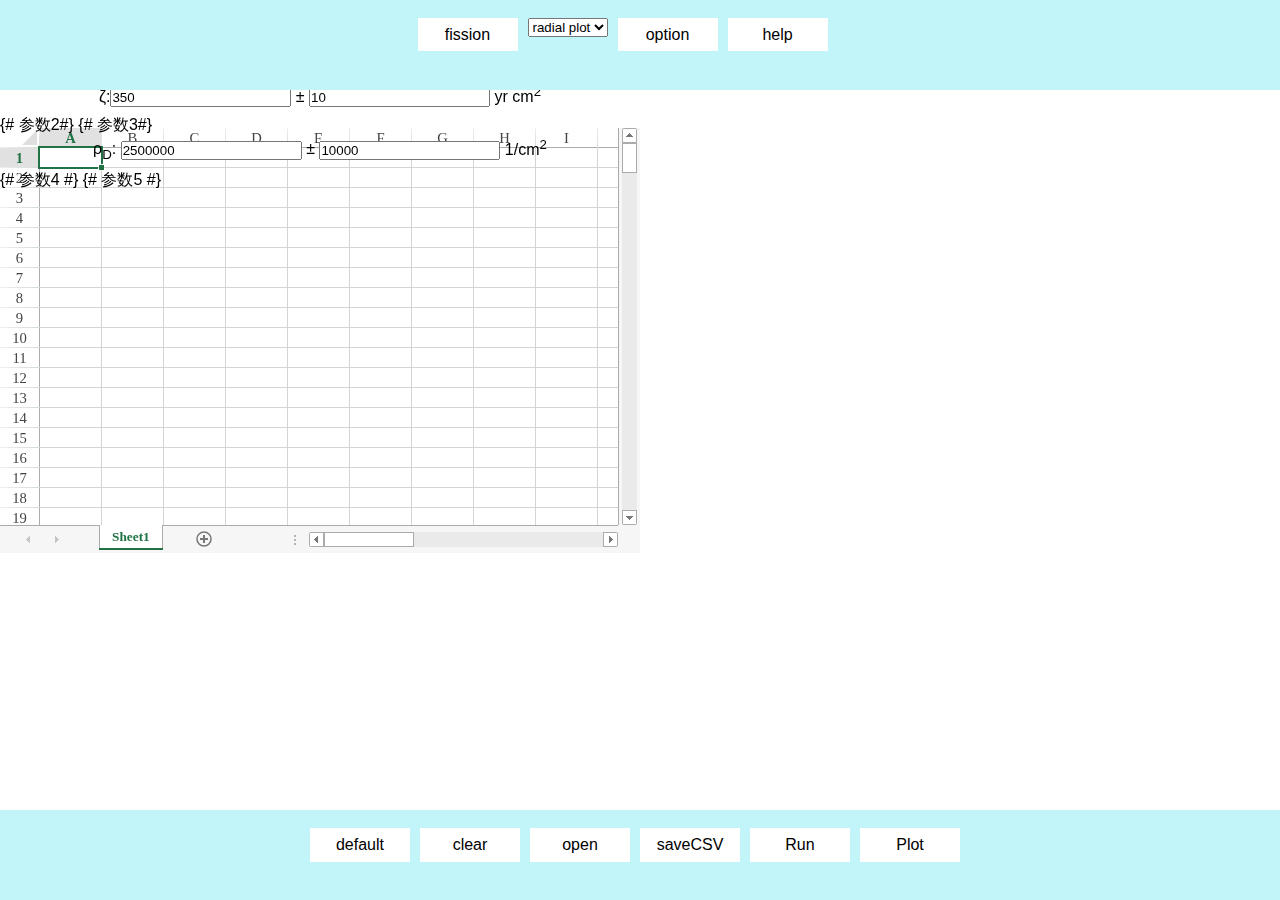
==== commit a96aca29: "0114_lly_commit" ====
--- a/fissionTracks/fissionTracks/calculation/templates/index.html
+++ b/fissionTracks/fissionTracks/calculation/templates/index.html
@@ -20,7 +20,11 @@
     <script src="../static/js/v14.js" type="text/javascript"></script>
 
     <title>数据处理</title>
-    <style></style>
+    <style>
+		td {
+			vertical-align: top;
+		}
+	</style>
 	
 </head>
 <body>
@@ -31,15 +35,16 @@
                 <a id="fission">fission</a>
             </li>
             <li class="drop-down">
-                <a id="radial">radial plot</a>
-                <ul class="drop-down-content">
-                    <li><a id="ked">KDE</a></li>
-                    <li><a id="get">get ζ</a></li>
-                    <li><a id="ages">ages</a></li>
-                </ul>
+				<select id="control_left" onchange="ctr_left(this);">
+					<option id="radial" value="radial plot">radial plot</option>
+					<option id="ked" value="KDE">KDE</option>
+					<option id="get"value="get ζ">get ζ</option>
+					<option id="ages" value="ages">ages</option>
+				</select>
+               
             </li>
             <li class="drop-down">
-                <a href="#">option</a>
+                <a id="option">option</a>
                 <ul class="drop-down-content">
 {#                    <li><a href="#">选项1</a></li>#}
 {#                    <li><a href="#">选项2</a></li>#}
@@ -54,31 +59,23 @@
 {#        中间左边原数据#}
         <div class="left">
             <div class="left-top" id="left-top">
-{#               参数1#}
+{#               参数1 #}
                 <div class="center" id="zetaDiv" style="display: block;">
                     ζ:<input type="text" id="zetaVal" Value="350">
                     <span>±</span>
                     <span style="display: none;">, err[ζ]:</span>
                     <input type="text" id="zetaErr" Value="10">
                     <span>
-                        <span>
-                            yr cm<sup>2</sup>
-                        </span>
-                        <span style="display: none;">
-                            Myr μm<sup>2</sup>
-                        </span>
+                        yr cm<sup>2</sup>
                     </span>
-                    <span style="display: none;">%</span>
                     <div style="line-height:50%;"><br></div>
                 </div>
 {#               参数2#}
                 <div class="center" id="standAgeDiv" style="display: none;">
                     t: <input type="text" id="standAgeVal" Value="100">
                     <span>±</span>
-                    <span style="display: none;">, err[t]:</span>
                     <input type="text" id="standAgeErr" Value="1">
                     <span>Ma</span>
-                    <span style="display: none;">%</span>
                     <div style="line-height:50%;"><br></div>
                 </div>
 {#               参数3#}
@@ -86,19 +83,111 @@
                     ρ<sub>D</sub>:
                     <input type="text" id="rhoDval" Value="2500000">
                     <span>±</span>
-                    <span style="display: none;">, err[ρ<sub>D</sub>]:</span>
                     <input type="text" id="rhoDerr" Value="10000">
                     <span>1/cm<sup>2</sup></span>
-                    <span style="display: none;">%</span>
+                    <div style="line-height:50%;"><br></div>
+                </div>
+{#               参数4 #}
+                <div class="center" id="M_zetaDiv" style="display: none;">
+                    ζ:<input type="text" id="M_zetaVal" Value="9700">
+                    <span>±</span>
+                    <input type="text" id="zetaErr" Value="50">
+					<span>
+                        Myr μm<sup>2</sup>
+                    </span>
+                    <div style="line-height:50%;"><br></div>
+                </div>
+{#               参数5 #}
+                <div class="center" id="spot_size" style="display: none;">
+                    spot size:<input type="text" id="spot_size" Value="35">       
+					<span>μm</span>
                     <div style="line-height:50%;"><br></div>
                 </div>
             </div>
-            <div class="left-bottom" id="left-bottom">
+			<div class="left-bottom" id="left-bottom">
                 <div id="ss" class="sample-spreadsheets"></div>
             </div>
+           
         </div>
 {#        中间右边结果显示#}
         <div class="right">
+			<div id="parameter" style="display:none">
+<!--	1		Input errors-->
+				<p>&nbsp </p>
+				<div id="input_errors">
+					&nbsp;<span>Input errors:</span>
+					<select>
+					  <option class="translate" id="1se_abs" value="1">1se (abs)</option>
+					  <option class="translate" id="2se_abs" value="2">2se (abs)</option>
+					  <option class="translate" id="1se_rel" value="3">1se (%)</option>
+					  <option class="translate" id="2se_rel" value="4">2se (%)</option>
+					</select>
+				</div>
+<!--	2		Method-->
+				<p>&nbsp </p>
+				<div id="method">
+					&nbsp;<span>Method:</span>
+					<select id="control_method">
+					  <option class="translate" id="EDM" value="1">EDM</option>
+					  <option class="translate" id="ICP_zeta" value="2">ICP (ζ)</option>
+					  <option class="translate" id="ICP_absolute" value="3">ICP (absolute)</option>
+					</select>				
+				</div>
+<!--    3        Transformation-->
+				<p>&nbsp </p>
+				<div id="transformation">
+					&nbsp;<span>Transformation:</span>
+					<select>
+					  <option id="radial_log" value="log">logarithmic</option>
+					  <option id="radial_lin" value="linear">linear</option>
+					  <option id="radial_sqrt" value="sqrt">sqrt</option>
+					</select>
+				</div>
+<!--	4		Significant digits-->
+				<p>&nbsp </p>
+				<div id="significant_digits">
+					&nbsp;<span>Significant digits:</span>
+					<input type="text" id="sig" value="2">
+				</div>
+<!--	5		Mineral-->
+				<p>&nbsp </p>
+				<div id="mineral">
+					&nbsp;<span>Mineral:</span>
+					<select>
+					  <option class="translate" id="apatite" value="apatite">apatite</option>
+					  <option class="translate" id="zircon" value="zircon">zircon</option>
+					</select>
+				</div>
+<!--	6		Moredata-->
+				<p>&nbsp;</p>
+				<div id="moredata">
+					<table>
+						<tbody>
+						<tr><td>&nbsp;<span id="U238U235"><sup>238</sup>U/<sup>235</sup>U ratio:</span></td>
+							<td><input type="text" id="U238U235" value="137.818"> ±</td>
+							<td><input type="text" id="errU238U235" value="0.0225"></td>
+						</tr>
+						<tr><td>&nbsp;<span id="LambdaU238"><sup>238</sup>U decay constant:</span></td>
+							<td><input type="text" id="LambdaU238" value="0.000155125"> ±</td>
+							<td><input type="text" id="errLambdaU238" value="8.3e-8">Myr<sup>-1</sup></td>
+						</tr>
+						<tr><td>&nbsp;<span id="LambdaFission"><sup>238</sup>U fission decay constant:</span></td>
+							<td><input type="text" id="LambdaFission" value="8.5e-11"> ±</td>
+							<td><input type="text" id="errLambdaFission" value="1e-12">Myr<sup>-1</sup></td>
+						</tr>
+						<tr><td>&nbsp;<span id="etchfact">efficiency factor:</span></td>
+							<td><input type="text" id="etchfact" value="0.93"></td><td></td>
+						</tr>
+						<tr><td>&nbsp;<span id="tracklength">equivalent isotropic track length:</span></td>
+							<td><input type="text" id="tracklength" value="16.2"></td><td></td>
+						</tr>
+						<tr><td>&nbsp;<span id="mindens">mineral density:</span></td>
+							<td><input type="text" id="mindens" value="3.22"></td><td></td>
+						</tr>
+						</tbody>
+					</table>
+				</div>
+            </div>
             <div id="output" class="result"></div>
         </div>
     </div>
@@ -135,9 +224,9 @@
             var data={
                 'zetaVal': document.getElementById('zetaVal').value,
                 'zetaErr': document.getElementById('zetaErr').value,
-				'standAgeVal': document.getElementById('standAgeVal').value,
-				'standAgeErr': document.getElementById('standAgeErr').value,
-				'rhoDval': document.getElementById('rhoDval').value,
+				'transformation': document.getElementById('standAgeVal').value,
+				'significant_digits': document.getElementById('standAgeErr').value,
+				'mineral': document.getElementById('rhoDval').value,
 				'rhoDerr': document.getElementById('rhoDerr').value,
             }
             xhttp.onload = function(){
@@ -153,7 +242,6 @@
         //document.getElementById('run').onclick = calculate;
 		
 		
-		
         function addElementImg(obj) {
             {#获取div元素#}
             var div = document.getElementById(obj);
@@ -165,24 +253,98 @@
             {#将新建的img元素加到div当中#}
             div.appendChild(img);
         }
-        $(document).ready(function() {
-            {#设置参数#}
-            $("#radial").click(function () {
-                $("#zetaDiv").css('display', 'block');
+		
+		function ctr_left(obj){
+			var value=$(obj).val();
+			if(value=="radial plot"){
+				$("#parameter").css('display', 'none');
+				$("#zetaDiv").css('display', 'block');
                 $("#standAgeDiv").css('display', 'none');
-            });
-            $("#ked").click(function () {
-                $("#zetaDiv").css('display', 'block');
+			}
+			if(value=="KDE"){
+				$("#parameter").css('display', 'none');
+				$("#zetaDiv").css('display', 'block');
                 $("#standAgeDiv").css('display', 'none');
-            });
-            $("#get").click(function () {
-                $("#zetaDiv").css('display', 'none');
+			}
+			if(value=="get ζ"){
+				$("#parameter").css('display', 'none');
+				$("#zetaDiv").css('display', 'none');
                 $("#standAgeDiv").css('display', 'block');
-            });
-            $("#ages").click(function () {
-                $("#zetaDiv").css('display', 'block');
+			}
+			if(value=="ages"){
+				$("#parameter").css('display', 'none');
+				$("#zetaDiv").css('display', 'block');
                 $("#standAgeDiv").css('display', 'none');
-            });
+			}
+		}
+		
+		function ctr_EDM(){
+			$("#zetaDiv").css('display', 'block');
+			$("#standAgeDiv").css('display', 'none');
+			$("#rhoDdiv").css('display', 'block');
+			$("#M_zetaDiv").css('display', 'none');
+			$("#spot_size").css('display', 'none');
+		}
+		function ctr_ICP_zeta(){
+			$("#zetaDiv").css('display', 'none');
+			$("#standAgeDiv").css('display', 'none');
+			$("#rhoDdiv").css('display', 'none');
+			$("#M_zetaDiv").css('display', 'block');
+			$("#spot_size").css('display', 'block');
+		}
+		function ctr_ICP_absolute(){
+			$("#zetaDiv").css('display', 'none');
+			$("#standAgeDiv").css('display', 'none');
+			$("#rhoDdiv").css('display', 'none');
+			$("#M_zetaDiv").css('display', 'none');
+			$("#spot_size").css('display', 'block');
+		}
+		
+		$(document).ready(function() {
+			$("#option").click(function () {
+				var myselect=document.getElementById("control_left");
+				var index=myselect.selectedIndex ; 
+				var option_value=myselect.options[index].value;
+
+				if(option_value=="radial plot"){
+					$("#parameter").css('display', 'block');
+					$("#input_errors").css('display', 'block');
+					$("#method").css('display', 'block');
+					$("#transformation").css('display', 'block');
+					$("#significant_digits").css('display', 'none');
+					$("#mineral").css('display', 'none');
+					$("#moredata").css('display', 'none');
+				}
+				if(option_value=="KDE"){
+					$("#parameter").css('display', 'block');
+					$("#input_errors").css('display', 'block');
+					$("#method").css('display', 'block');
+					$("#transformation").css('display', 'none');
+					$("#significant_digits").css('display', 'none');
+					$("#mineral").css('display', 'none');
+					$("#moredata").css('display', 'none');
+				}
+				if(option_value=="get ζ"){
+					$("#parameter").css('display', 'block');
+					$("#input_errors").css('display', 'block');
+					$("#method").css('display', 'block');
+					$("#transformation").css('display', 'none');
+					$("#significant_digits").css('display', 'block');
+					$("#mineral").css('display', 'none');
+					$("#moredata").css('display', 'none');
+				}
+				if(option_value=="ages"){
+					$("#parameter").css('display', 'block');
+					$("#input_errors").css('display', 'block');
+					$("#method").css('display', 'block');
+					$("#transformation").css('display', 'none');
+					$("#significant_digits").css('display', 'block');
+					$("#mineral").css('display', 'none');
+					$("#moredata").css('display', 'none');
+				}
+			});
+			
+       
             {#重新设置按钮-default#}
             $("#reset").click(function () {
                 $("#zetaVal").val("350");
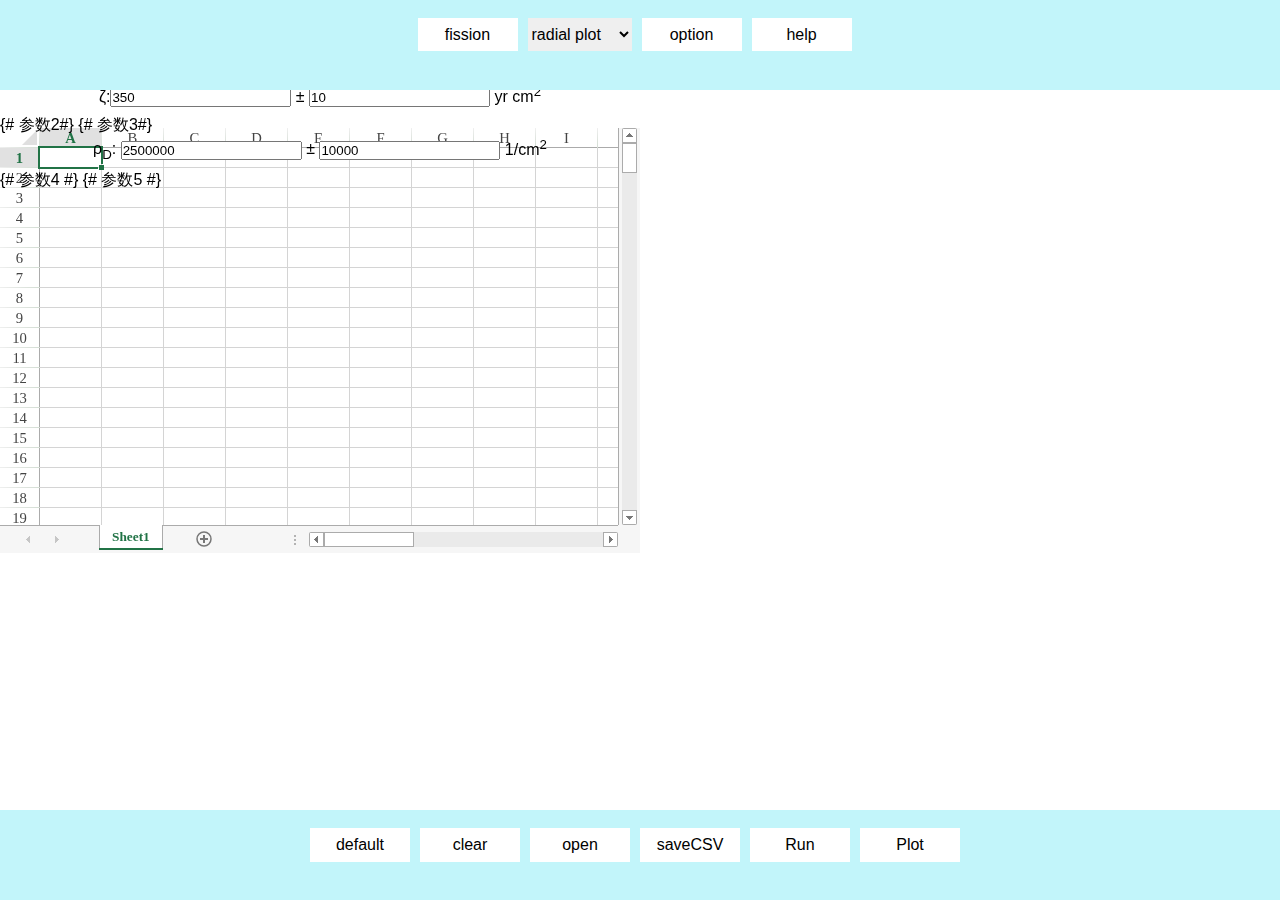
==== commit cc4fbc1d: "0114_lly_commit_02" ====
--- a/fissionTracks/fissionTracks/calculation/templates/index.html
+++ b/fissionTracks/fissionTracks/calculation/templates/index.html
@@ -20,11 +20,7 @@
     <script src="../static/js/v14.js" type="text/javascript"></script>
 
     <title>数据处理</title>
-    <style>
-		td {
-			vertical-align: top;
-		}
-	</style>
+    <style></style>
 	
 </head>
 <body>
@@ -35,13 +31,12 @@
                 <a id="fission">fission</a>
             </li>
             <li class="drop-down">
-				<select id="control_left" onchange="ctr_left(this);">
+				<select id="control_left" onchange="ctr_left(this);" style="width:104px;height:33px;border:none;font-family: Verdana,Arial,sans-serif/*{ffDefault}*/;font-size:16px;">
 					<option id="radial" value="radial plot">radial plot</option>
 					<option id="ked" value="KDE">KDE</option>
 					<option id="get"value="get ζ">get ζ</option>
 					<option id="ages" value="ages">ages</option>
-				</select>
-               
+				</select>               
             </li>
             <li class="drop-down">
                 <a id="option">option</a>
@@ -54,6 +49,7 @@
             <li><a href="#">help</a></li>
         </ul>
     </div>
+	
 {#中间数据处理#}
     <div class="content">
 {#        中间左边原数据#}
@@ -91,7 +87,7 @@
                 <div class="center" id="M_zetaDiv" style="display: none;">
                     ζ:<input type="text" id="M_zetaVal" Value="9700">
                     <span>±</span>
-                    <input type="text" id="zetaErr" Value="50">
+                    <input type="text" id="M_zetaErr" Value="50">
 					<span>
                         Myr μm<sup>2</sup>
                     </span>
@@ -107,7 +103,6 @@
 			<div class="left-bottom" id="left-bottom">
                 <div id="ss" class="sample-spreadsheets"></div>
             </div>
-           
         </div>
 {#        中间右边结果显示#}
         <div class="right">
@@ -127,11 +122,11 @@
 				<p>&nbsp </p>
 				<div id="method">
 					&nbsp;<span>Method:</span>
-					<select id="control_method">
-					  <option class="translate" id="EDM" value="1">EDM</option>
-					  <option class="translate" id="ICP_zeta" value="2">ICP (ζ)</option>
-					  <option class="translate" id="ICP_absolute" value="3">ICP (absolute)</option>
-					</select>				
+					<select id="control_method" onchange="ctr_method(this);">
+					  <option class="translate" id="EDM" value="EDM">EDM</option>
+					  <option class="translate" id="ICP_zeta" value="ICP (ζ)">ICP (ζ)</option>
+					  <option class="translate" id="ICP_absolute" value="ICP (absolute)">ICP (absolute)</option>
+					</select>
 				</div>
 <!--    3        Transformation-->
 				<p>&nbsp </p>
@@ -191,6 +186,7 @@
             <div id="output" class="result"></div>
         </div>
     </div>
+	
 {#底部功能栏#}
     <div class="footer">
         <ul class="nav">
@@ -204,6 +200,7 @@
     </div>
     <script src="../static/js/spread-table.js" type="text/javascript"></script>
     <script type="text/javascript">
+		//自己测试的函数 spread.toJSON())可把表格数据转为json格式
 		function cal(){
 			const xhttp = new XMLHttpRequest();	
 			var data_table=JSON.parse(JSON.stringify(spread.toJSON())).sheets.Sheet1.data.dataTable;
@@ -218,16 +215,41 @@
 		}
 		document.getElementById('run').onclick = cal;
 		
-		
+		//后台上传数据的过程
 		function calculate() {
             const xhttp = new XMLHttpRequest();
             var data={
                 'zetaVal': document.getElementById('zetaVal').value,
                 'zetaErr': document.getElementById('zetaErr').value,
-				'transformation': document.getElementById('standAgeVal').value,
-				'significant_digits': document.getElementById('standAgeErr').value,
-				'mineral': document.getElementById('rhoDval').value,
+				'standAgeVal': document.getElementById('standAgeVal').value,
+				'standAgeErr': document.getElementById('standAgeErr').value,
+				'rhoDval': document.getElementById('rhoDval').value,
 				'rhoDerr': document.getElementById('rhoDerr').value,
+				'M_zetaVal': document.getElementById('M_zetaVal').value,
+                'M_zetaErr': document.getElementById('M_zetaErr').value,
+				'spot_size': document.getElementById('spot_size').value,
+				'1se_abs': document.getElementById('1se_abs').value,
+				'2se_abs': document.getElementById('2se_abs').value,
+				'1se_rel': document.getElementById('1se_rel').value,
+				'2se_rel': document.getElementById('2se_rel').value,
+                'EDM': document.getElementById('EDM').value,		
+				'ICP_zeta': document.getElementById('ICP_zeta').value,
+				'ICP_absolute': document.getElementById('ICP_absolute').value,
+				'radial_log': document.getElementById('radial_log').value,
+				'radial_lin': document.getElementById('radial_lin').value,			
+				'radial_sqrt': document.getElementById('radial_sqrt').value,
+				'sig': document.getElementById('sig').value,
+				'apatite': document.getElementById('apatite').value,
+				'zircon': document.getElementById('zircon').value,		
+				'U238U235': document.getElementById('U238U235').value,
+				'errU238U235': document.getElementById('errU238U235').value,
+				'LambdaU238': document.getElementById('LambdaU238').value,
+				'errLambdaU238': document.getElementById('errLambdaU238').value,		
+				'LambdaFission': document.getElementById('LambdaFission').value,
+				'errLambdaFission': document.getElementById('errLambdaFission').value,
+				'etchfact': document.getElementById('etchfact').value,
+				'tracklength': document.getElementById('tracklength').value,
+				'mindens': document.getElementById('mindens').value,
             }
             xhttp.onload = function(){
                 const obj = JSON.parse(this.responseText) ;
@@ -241,7 +263,7 @@
       
         //document.getElementById('run').onclick = calculate;
 		
-		
+		// 点击run运行之后上传图片
         function addElementImg(obj) {
             {#获取div元素#}
             var div = document.getElementById(obj);
@@ -254,6 +276,7 @@
             div.appendChild(img);
         }
 		
+		// 根据radial plot  KDE  get ζ  ages 按钮来控制左上角参数的显示
 		function ctr_left(obj){
 			var value=$(obj).val();
 			if(value=="radial plot"){
@@ -278,28 +301,163 @@
 			}
 		}
 		
-		function ctr_EDM(){
-			$("#zetaDiv").css('display', 'block');
-			$("#standAgeDiv").css('display', 'none');
-			$("#rhoDdiv").css('display', 'block');
-			$("#M_zetaDiv").css('display', 'none');
-			$("#spot_size").css('display', 'none');
-		}
-		function ctr_ICP_zeta(){
-			$("#zetaDiv").css('display', 'none');
-			$("#standAgeDiv").css('display', 'none');
-			$("#rhoDdiv").css('display', 'none');
-			$("#M_zetaDiv").css('display', 'block');
-			$("#spot_size").css('display', 'block');
-		}
-		function ctr_ICP_absolute(){
-			$("#zetaDiv").css('display', 'none');
-			$("#standAgeDiv").css('display', 'none');
-			$("#rhoDdiv").css('display', 'none');
-			$("#M_zetaDiv").css('display', 'none');
-			$("#spot_size").css('display', 'block');
+		//根据method的选项不同控制左上角参数
+		function ctr_method(obj){
+			var myselect=document.getElementById("control_left");
+			var index=myselect.selectedIndex; 
+			var option_value=myselect.options[index].value;
+			var method_val=$(obj).val();
+			
+			//如果左边选项停留在radial plot 根据method控制左上角参数
+			if(option_value=="radial plot"){
+				if(method_val=="EDM"){
+					$("#zetaDiv").css('display', 'block');
+					$("#standAgeDiv").css('display', 'none');
+					$("#rhoDdiv").css('display', 'block');
+					$("#M_zetaDiv").css('display', 'none');
+					$("#spot_size").css('display', 'none');
+					
+					//控制右侧参数
+					$("#mineral").css('display', 'none');
+					$("#moredata").css('display', 'none');
+				}
+				if(method_val=="ICP (ζ)"){
+					$("#zetaDiv").css('display', 'none');
+					$("#standAgeDiv").css('display', 'none');
+					$("#rhoDdiv").css('display', 'none');
+					$("#M_zetaDiv").css('display', 'block');
+					$("#spot_size").css('display', 'block');
+					
+					//控制右侧参数
+					$("#mineral").css('display', 'none');
+					$("#moredata").css('display', 'none');
+				}
+				if(method_val=="ICP (absolute)"){
+					$("#zetaDiv").css('display', 'none');
+					$("#standAgeDiv").css('display', 'none');
+					$("#rhoDdiv").css('display', 'none');
+					$("#M_zetaDiv").css('display', 'none');
+					$("#spot_size").css('display', 'block');
+					
+					//控制右侧参数
+					$("#mineral").css('display', 'block');
+					$("#moredata").css('display', 'block');
+				}
+			}
+			
+			//如果左边选项停留在KDE 根据method控制左上角参数
+			if(option_value=="KDE"){
+				if(method_val=="EDM"){
+					$("#zetaDiv").css('display', 'block');
+					$("#standAgeDiv").css('display', 'none');
+					$("#rhoDdiv").css('display', 'block');
+					$("#M_zetaDiv").css('display', 'none');
+					$("#spot_size").css('display', 'none');
+					
+					//控制右侧参数
+					$("#mineral").css('display', 'none');
+					$("#moredata").css('display', 'none');
+				}
+				if(method_val=="ICP (ζ)"){
+					$("#zetaDiv").css('display', 'none');
+					$("#standAgeDiv").css('display', 'none');
+					$("#rhoDdiv").css('display', 'none');
+					$("#M_zetaDiv").css('display', 'block');
+					$("#spot_size").css('display', 'block');
+					
+					//控制右侧参数
+					$("#mineral").css('display', 'none');
+					$("#moredata").css('display', 'none');
+				}
+				if(method_val=="ICP (absolute)"){
+					$("#zetaDiv").css('display', 'none');
+					$("#standAgeDiv").css('display', 'none');
+					$("#rhoDdiv").css('display', 'none');
+					$("#M_zetaDiv").css('display', 'none');
+					$("#spot_size").css('display', 'block');
+					
+					//控制右侧参数
+					$("#mineral").css('display', 'block');
+					$("#moredata").css('display', 'block');
+				}
+			}
+			
+			//如果左边选项停留在get ζ 根据method控制左上角参数
+			if(option_value=="get ζ"){
+				if(method_val=="EDM"){
+					$("#zetaDiv").css('display', 'none');
+					$("#standAgeDiv").css('display', 'block');
+					$("#rhoDdiv").css('display', 'block');
+					$("#M_zetaDiv").css('display', 'none');
+					$("#spot_size").css('display', 'none');
+					
+					//控制右侧参数
+					$("#mineral").css('display', 'none');
+					$("#moredata").css('display', 'none');
+				}
+				if(method_val=="ICP (ζ)"){
+					$("#zetaDiv").css('display', 'none');
+					$("#standAgeDiv").css('display', 'block');
+					$("#rhoDdiv").css('display', 'none');
+					$("#M_zetaDiv").css('display', 'none');
+					$("#spot_size").css('display', 'block');
+					
+					//控制右侧参数
+					$("#mineral").css('display', 'none');
+					$("#moredata").css('display', 'none');
+				}
+				if(method_val=="ICP (absolute)"){
+					$("#zetaDiv").css('display', 'none');
+					$("#standAgeDiv").css('display', 'block');
+					$("#rhoDdiv").css('display', 'none');
+					$("#M_zetaDiv").css('display', 'none');
+					$("#spot_size").css('display', 'block');
+					
+					//控制右侧参数
+					$("#mineral").css('display', 'block');
+					$("#moredata").css('display', 'block');
+				}
+			}
+			
+			//如果左边选项停留在ages 根据method控制左上角参数
+			if(option_value=="ages"){
+				if(method_val=="EDM"){
+					$("#zetaDiv").css('display', 'block');
+					$("#standAgeDiv").css('display', 'none');
+					$("#rhoDdiv").css('display', 'block');
+					$("#M_zetaDiv").css('display', 'none');
+					$("#spot_size").css('display', 'none');
+					
+					//控制右侧参数
+					$("#mineral").css('display', 'none');
+					$("#moredata").css('display', 'none');
+				}
+				if(method_val=="ICP (ζ)"){
+					$("#zetaDiv").css('display', 'none');
+					$("#standAgeDiv").css('display', 'none');
+					$("#rhoDdiv").css('display', 'none');
+					$("#M_zetaDiv").css('display', 'block');
+					$("#spot_size").css('display', 'block');
+					
+					//控制右侧参数
+					$("#mineral").css('display', 'none');
+					$("#moredata").css('display', 'none');
+				}
+				if(method_val=="ICP (absolute)"){
+					$("#zetaDiv").css('display', 'none');
+					$("#standAgeDiv").css('display', 'none');
+					$("#rhoDdiv").css('display', 'none');
+					$("#M_zetaDiv").css('display', 'none');
+					$("#spot_size").css('display', 'block');
+					
+					//控制右侧参数
+					$("#mineral").css('display', 'block');
+					$("#moredata").css('display', 'block');
+				}
+			}	
 		}
 		
+		//点击option控制右侧参数
 		$(document).ready(function() {
 			$("#option").click(function () {
 				var myselect=document.getElementById("control_left");
@@ -314,6 +472,7 @@
 					$("#significant_digits").css('display', 'none');
 					$("#mineral").css('display', 'none');
 					$("#moredata").css('display', 'none');
+					
 				}
 				if(option_value=="KDE"){
 					$("#parameter").css('display', 'block');
@@ -345,7 +504,7 @@
 			});
 			
        
-            {#重新设置按钮-default#}
+            //重新设置按钮-default
             $("#reset").click(function () {
                 $("#zetaVal").val("350");
                 $("#zetaErr").val("10");
@@ -354,7 +513,7 @@
                 $("#rhoDval").val("2500000");
                 $("#rhoDerr").val("10000");
             });
-            {#清空数据按钮-clear#}
+            //清空数据按钮-clear
             $('#clear').click(function () {
                 sheet.clear(0, 0, sheet.getRowCount(), sheet.getColumnCount(), GC.Spread.Sheets.SheetArea.viewport, GC.Spread.Sheets.StorageType.data);
             });
--- a/fissionTracks/fissionTracks/calculation/static/css/global.css
+++ b/fissionTracks/fissionTracks/calculation/static/css/global.css
@@ -13,4 +13,7 @@
 	height: 500px;
 	margin-left: 30px;
 	margin-bottom: 20px;
+}
+td {
+	vertical-align: top;
 }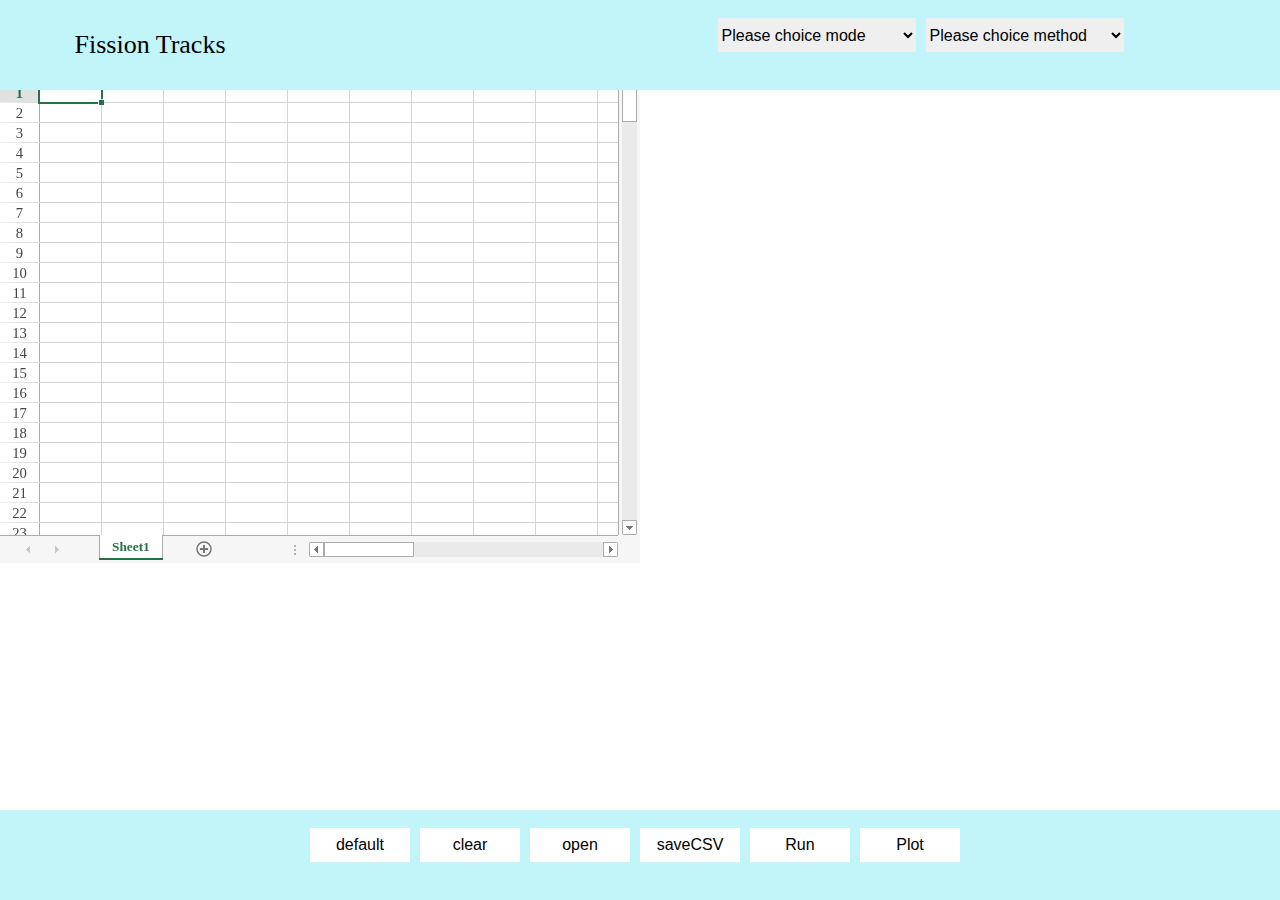
==== commit 98df1897: "20220124_lly" ====
--- a/fissionTracks/fissionTracks/calculation/templates/index.html
+++ b/fissionTracks/fissionTracks/calculation/templates/index.html
@@ -19,54 +19,57 @@
     <script src="../static/js/FileSaver.min.js" type="text/javascript"></script>
     <script src="../static/js/v14.js" type="text/javascript"></script>
 
-    <title>数据处理</title>
+    <title>Fission Tracks</title>
     <style></style>
 	
 </head>
 <body>
-{#    导航栏#}
+	<!--头部--->
     <div class="header">
-        <ul class="nav">
+		<span class="logo">Fission Tracks</span>
+        <ul class="nav" style="padding-left:300px;">
             <li class="drop-down">
-                <a id="fission">fission</a>
-            </li>
-            <li class="drop-down">
-				<select id="control_left" onchange="ctr_left(this);" style="width:104px;height:33px;border:none;font-family: Verdana,Arial,sans-serif/*{ffDefault}*/;font-size:16px;">
-					<option id="radial" value="radial plot">radial plot</option>
-					<option id="ked" value="KDE">KDE</option>
+				<select class="header_option" id="control_display" onchange="ctr_dispaly(this);">
+					<option>Please choice mode</option>
 					<option id="get"value="get ζ">get ζ</option>
 					<option id="ages" value="ages">ages</option>
+					<option id="radial" value="radial plot">radial plot</option>
+					<option id="ked" value="KDE">KDE</option>	
 				</select>               
             </li>
-            <li class="drop-down">
-                <a id="option">option</a>
-                <ul class="drop-down-content">
-{#                    <li><a href="#">选项1</a></li>#}
-{#                    <li><a href="#">选项2</a></li>#}
-{#                    <li><a href="#">选项3</a></li>#}
-                </ul>
-            </li>
-            <li><a href="#">help</a></li>
+			<li class="drop-down">
+				<select class="header_option" id="control_method" onchange="ctr_method(this);">
+					<option>Please choice method</option>
+					<option id="EDM" value="EDM">EDM</option>
+					<option id="ICP_zeta" value="ICP (ζ)">ICP (ζ)</option>
+					<option id="ICP_absolute" value="ICP (absolute)">ICP (absolute)</option>
+				</select>
+			</li>
         </ul>
     </div>
 	
-{#中间数据处理#}
+	<!--中间-->
     <div class="content">
-{#        中间左边原数据#}
+        <!--左侧原数据-->
         <div class="left">
-            <div class="left-top" id="left-top">
-{#               参数1 #}
-                <div class="center" id="zetaDiv" style="display: block;">
+			<div id="ss" class="sample-spreadsheets"></div>
+        </div>
+		<!--右侧参数和运行结果-->
+        <div class="right">
+			<!--参数-->
+			<div id="parameter">
+				<p>&nbsp </p>
+				<!--zetaDiv-->
+                <div class="center" id="zetaDiv" style="display: none;">
                     ζ:<input type="text" id="zetaVal" Value="350">
                     <span>±</span>
-                    <span style="display: none;">, err[ζ]:</span>
                     <input type="text" id="zetaErr" Value="10">
                     <span>
                         yr cm<sup>2</sup>
                     </span>
                     <div style="line-height:50%;"><br></div>
                 </div>
-{#               参数2#}
+				<!--standAgeDiv-->
                 <div class="center" id="standAgeDiv" style="display: none;">
                     t: <input type="text" id="standAgeVal" Value="100">
                     <span>±</span>
@@ -74,8 +77,8 @@
                     <span>Ma</span>
                     <div style="line-height:50%;"><br></div>
                 </div>
-{#               参数3#}
-                <div class="center" id="rhoDdiv" style="display: block;">
+				<!--rhoDdiv-->
+                <div class="center" id="rhoDdiv" style="display: none;">
                     ρ<sub>D</sub>:
                     <input type="text" id="rhoDval" Value="2500000">
                     <span>±</span>
@@ -83,7 +86,7 @@
                     <span>1/cm<sup>2</sup></span>
                     <div style="line-height:50%;"><br></div>
                 </div>
-{#               参数4 #}
+				<!--M_zetaDiv-->
                 <div class="center" id="M_zetaDiv" style="display: none;">
                     ζ:<input type="text" id="M_zetaVal" Value="9700">
                     <span>±</span>
@@ -93,44 +96,24 @@
                     </span>
                     <div style="line-height:50%;"><br></div>
                 </div>
-{#               参数5 #}
+				<!--spot_size-->
                 <div class="center" id="spot_size" style="display: none;">
-                    spot size:<input type="text" id="spot_size" Value="35">       
+                    spot size:<input type="text" id="myspot_size" Value="35">       
 					<span>μm</span>
                     <div style="line-height:50%;"><br></div>
                 </div>
-            </div>
-			<div class="left-bottom" id="left-bottom">
-                <div id="ss" class="sample-spreadsheets"></div>
-            </div>
-        </div>
-{#        中间右边结果显示#}
-        <div class="right">
-			<div id="parameter" style="display:none">
-<!--	1		Input errors-->
+				<!--mineral-->
 				<p>&nbsp </p>
-				<div id="input_errors">
-					&nbsp;<span>Input errors:</span>
-					<select>
-					  <option class="translate" id="1se_abs" value="1">1se (abs)</option>
-					  <option class="translate" id="2se_abs" value="2">2se (abs)</option>
-					  <option class="translate" id="1se_rel" value="3">1se (%)</option>
-					  <option class="translate" id="2se_rel" value="4">2se (%)</option>
+				<div class="center" id="mineral" style="display: none;">
+					&nbsp;<span>Mineral:</span>
+					<select id='sel_mineral'>
+					  <option class="translate" id="apatite" value="apatite">apatite</option>
+					  <option class="translate" id="zircon" value="zircon">zircon</option>
 					</select>
 				</div>
-<!--	2		Method-->
+				<!--transformation-->
 				<p>&nbsp </p>
-				<div id="method">
-					&nbsp;<span>Method:</span>
-					<select id="control_method" onchange="ctr_method(this);">
-					  <option class="translate" id="EDM" value="EDM">EDM</option>
-					  <option class="translate" id="ICP_zeta" value="ICP (ζ)">ICP (ζ)</option>
-					  <option class="translate" id="ICP_absolute" value="ICP (absolute)">ICP (absolute)</option>
-					</select>
-				</div>
-<!--    3        Transformation-->
-				<p>&nbsp </p>
-				<div id="transformation">
+				<div class="center" id="transformation" style="display: none;">
 					&nbsp;<span>Transformation:</span>
 					<select>
 					  <option id="radial_log" value="log">logarithmic</option>
@@ -138,56 +121,51 @@
 					  <option id="radial_sqrt" value="sqrt">sqrt</option>
 					</select>
 				</div>
-<!--	4		Significant digits-->
-				<p>&nbsp </p>
-				<div id="significant_digits">
-					&nbsp;<span>Significant digits:</span>
-					<input type="text" id="sig" value="2">
-				</div>
-<!--	5		Mineral-->
-				<p>&nbsp </p>
-				<div id="mineral">
-					&nbsp;<span>Mineral:</span>
-					<select>
-					  <option class="translate" id="apatite" value="apatite">apatite</option>
-					  <option class="translate" id="zircon" value="zircon">zircon</option>
-					</select>
-				</div>
-<!--	6		Moredata-->
+				<!--moredata-->
 				<p>&nbsp;</p>
-				<div id="moredata">
+				<div id="moredata" style="padding-left:50px;display: none;">
 					<table>
 						<tbody>
 						<tr><td>&nbsp;<span id="U238U235"><sup>238</sup>U/<sup>235</sup>U ratio:</span></td>
-							<td><input type="text" id="U238U235" value="137.818"> ±</td>
-							<td><input type="text" id="errU238U235" value="0.0225"></td>
+							<td><input type="text" id="myU238U235" value="137.818" style="width:100px;"> ± </td>
+							<td>&nbsp;<input type="text" id="errU238U235" value="0.0225" style="width:100px;"></td>
 						</tr>
+						
 						<tr><td>&nbsp;<span id="LambdaU238"><sup>238</sup>U decay constant:</span></td>
-							<td><input type="text" id="LambdaU238" value="0.000155125"> ±</td>
-							<td><input type="text" id="errLambdaU238" value="8.3e-8">Myr<sup>-1</sup></td>
+							<td><input type="text" id="myLambdaU238" value="0.000155125" style="width:100px;"> ± </td>
+							<td>&nbsp;<input type="text" id="errLambdaU238" value="8.3e-8" style="width:100px;">Myr<sup>-1</sup></td>
 						</tr>
+						
 						<tr><td>&nbsp;<span id="LambdaFission"><sup>238</sup>U fission decay constant:</span></td>
-							<td><input type="text" id="LambdaFission" value="8.5e-11"> ±</td>
-							<td><input type="text" id="errLambdaFission" value="1e-12">Myr<sup>-1</sup></td>
+							<td><input type="text" id="myLambdaFission" value="8.5e-11" style="width:100px;"> ± </td>
+							<td>&nbsp;<input type="text" id="errLambdaFission" value="1e-12" style="width:100px;">Myr<sup>-1</sup></td>
 						</tr>
+						
 						<tr><td>&nbsp;<span id="etchfact">efficiency factor:</span></td>
-							<td><input type="text" id="etchfact" value="0.93"></td><td></td>
+							<td><input type="text" id="myetchfact" value="0.93" style="width:100px;"></td><td></td>
 						</tr>
+						
 						<tr><td>&nbsp;<span id="tracklength">equivalent isotropic track length:</span></td>
-							<td><input type="text" id="tracklength" value="16.2"></td><td></td>
+							<td><input type="text" id="mytracklength" value="16.2" style="width:100px;"></td><td></td>
 						</tr>
 						<tr><td>&nbsp;<span id="mindens">mineral density:</span></td>
-							<td><input type="text" id="mindens" value="3.22"></td><td></td>
+							<td><input type="text" id="mymindens" value="3.22" style="width:100px;"></td><td></td>
 						</tr>
 						</tbody>
 					</table>
 				</div>
             </div>
-            <div id="output" class="result"></div>
-        </div>
+			<!--运行结果-->
+			<div id="div_rightsheet">
+				<div id="rightsheet" class="sample-spreadsheets" style="display: none"></div>
+			</div>
+			<div id="img_diaplay">
+				<img id="radialImg" src="#" style="display: none"/>
+			</div>
+			</div>
     </div>
 	
-{#底部功能栏#}
+	<!--尾部-->
     <div class="footer">
         <ul class="nav">
             <li><a id="reset">default</a></li>
@@ -198,329 +176,14 @@
             <li><a id="plot">Plot</a></li>
         </ul>
     </div>
-    <script src="../static/js/spread-table.js" type="text/javascript"></script>
-    <script type="text/javascript">
-		//自己测试的函数 spread.toJSON())可把表格数据转为json格式
-		function cal(){
-			const xhttp = new XMLHttpRequest();	
-			var data_table=JSON.parse(JSON.stringify(spread.toJSON())).sheets.Sheet1.data.dataTable;
-			xhttp.onload = function(){
-				var testJson = JSON.stringify(spread.toJSON());
-				const obj = JSON.parse(this.responseText) ;  
-            }
-			xhttp.open("POST", "caltao");
-            xhttp.setRequestHeader("Content-Type", "application/json");
-            xhttp.send(JSON.stringify(spread.toJSON()));
-			console.log(data_table);
-		}
-		document.getElementById('run').onclick = cal;
-		
-		//后台上传数据的过程
-		function calculate() {
-            const xhttp = new XMLHttpRequest();
-            var data={
-                'zetaVal': document.getElementById('zetaVal').value,
-                'zetaErr': document.getElementById('zetaErr').value,
-				'standAgeVal': document.getElementById('standAgeVal').value,
-				'standAgeErr': document.getElementById('standAgeErr').value,
-				'rhoDval': document.getElementById('rhoDval').value,
-				'rhoDerr': document.getElementById('rhoDerr').value,
-				'M_zetaVal': document.getElementById('M_zetaVal').value,
-                'M_zetaErr': document.getElementById('M_zetaErr').value,
-				'spot_size': document.getElementById('spot_size').value,
-				'1se_abs': document.getElementById('1se_abs').value,
-				'2se_abs': document.getElementById('2se_abs').value,
-				'1se_rel': document.getElementById('1se_rel').value,
-				'2se_rel': document.getElementById('2se_rel').value,
-                'EDM': document.getElementById('EDM').value,		
-				'ICP_zeta': document.getElementById('ICP_zeta').value,
-				'ICP_absolute': document.getElementById('ICP_absolute').value,
-				'radial_log': document.getElementById('radial_log').value,
-				'radial_lin': document.getElementById('radial_lin').value,			
-				'radial_sqrt': document.getElementById('radial_sqrt').value,
-				'sig': document.getElementById('sig').value,
-				'apatite': document.getElementById('apatite').value,
-				'zircon': document.getElementById('zircon').value,		
-				'U238U235': document.getElementById('U238U235').value,
-				'errU238U235': document.getElementById('errU238U235').value,
-				'LambdaU238': document.getElementById('LambdaU238').value,
-				'errLambdaU238': document.getElementById('errLambdaU238').value,		
-				'LambdaFission': document.getElementById('LambdaFission').value,
-				'errLambdaFission': document.getElementById('errLambdaFission').value,
-				'etchfact': document.getElementById('etchfact').value,
-				'tracklength': document.getElementById('tracklength').value,
-				'mindens': document.getElementById('mindens').value,
-            }
-            xhttp.onload = function(){
-                const obj = JSON.parse(this.responseText) ;
-                console.log( obj );
-                //document.getElementById('tao').value = obj['zetaVal'] + obj['zetaErr'];
-            }
-            xhttp.open("POST", "caltao");
-            xhttp.setRequestHeader("Content-Type", "application/json");
-            xhttp.send(JSON.stringify(data));
-        }
-      
-        //document.getElementById('run').onclick = calculate;
-		
-		// 点击run运行之后上传图片
-        function addElementImg(obj) {
-            {#获取div元素#}
-            var div = document.getElementById(obj);
-            {#创建img元素#}
-            var img = document.createElement("img");
-            {#为img元素设置属性#}
-            img.setAttribute("id", "radialImg");
-            img.src = "../static/img/plot.png";
-            {#将新建的img元素加到div当中#}
-            div.appendChild(img);
-        }
-		
-		// 根据radial plot  KDE  get ζ  ages 按钮来控制左上角参数的显示
-		function ctr_left(obj){
-			var value=$(obj).val();
-			if(value=="radial plot"){
-				$("#parameter").css('display', 'none');
-				$("#zetaDiv").css('display', 'block');
-                $("#standAgeDiv").css('display', 'none');
-			}
-			if(value=="KDE"){
-				$("#parameter").css('display', 'none');
-				$("#zetaDiv").css('display', 'block');
-                $("#standAgeDiv").css('display', 'none');
-			}
-			if(value=="get ζ"){
-				$("#parameter").css('display', 'none');
-				$("#zetaDiv").css('display', 'none');
-                $("#standAgeDiv").css('display', 'block');
-			}
-			if(value=="ages"){
-				$("#parameter").css('display', 'none');
-				$("#zetaDiv").css('display', 'block');
-                $("#standAgeDiv").css('display', 'none');
-			}
-		}
-		
-		//根据method的选项不同控制左上角参数
-		function ctr_method(obj){
-			var myselect=document.getElementById("control_left");
-			var index=myselect.selectedIndex; 
-			var option_value=myselect.options[index].value;
-			var method_val=$(obj).val();
-			
-			//如果左边选项停留在radial plot 根据method控制左上角参数
-			if(option_value=="radial plot"){
-				if(method_val=="EDM"){
-					$("#zetaDiv").css('display', 'block');
-					$("#standAgeDiv").css('display', 'none');
-					$("#rhoDdiv").css('display', 'block');
-					$("#M_zetaDiv").css('display', 'none');
-					$("#spot_size").css('display', 'none');
-					
-					//控制右侧参数
-					$("#mineral").css('display', 'none');
-					$("#moredata").css('display', 'none');
-				}
-				if(method_val=="ICP (ζ)"){
-					$("#zetaDiv").css('display', 'none');
-					$("#standAgeDiv").css('display', 'none');
-					$("#rhoDdiv").css('display', 'none');
-					$("#M_zetaDiv").css('display', 'block');
-					$("#spot_size").css('display', 'block');
-					
-					//控制右侧参数
-					$("#mineral").css('display', 'none');
-					$("#moredata").css('display', 'none');
-				}
-				if(method_val=="ICP (absolute)"){
-					$("#zetaDiv").css('display', 'none');
-					$("#standAgeDiv").css('display', 'none');
-					$("#rhoDdiv").css('display', 'none');
-					$("#M_zetaDiv").css('display', 'none');
-					$("#spot_size").css('display', 'block');
-					
-					//控制右侧参数
-					$("#mineral").css('display', 'block');
-					$("#moredata").css('display', 'block');
-				}
-			}
-			
-			//如果左边选项停留在KDE 根据method控制左上角参数
-			if(option_value=="KDE"){
-				if(method_val=="EDM"){
-					$("#zetaDiv").css('display', 'block');
-					$("#standAgeDiv").css('display', 'none');
-					$("#rhoDdiv").css('display', 'block');
-					$("#M_zetaDiv").css('display', 'none');
-					$("#spot_size").css('display', 'none');
-					
-					//控制右侧参数
-					$("#mineral").css('display', 'none');
-					$("#moredata").css('display', 'none');
-				}
-				if(method_val=="ICP (ζ)"){
-					$("#zetaDiv").css('display', 'none');
-					$("#standAgeDiv").css('display', 'none');
-					$("#rhoDdiv").css('display', 'none');
-					$("#M_zetaDiv").css('display', 'block');
-					$("#spot_size").css('display', 'block');
-					
-					//控制右侧参数
-					$("#mineral").css('display', 'none');
-					$("#moredata").css('display', 'none');
-				}
-				if(method_val=="ICP (absolute)"){
-					$("#zetaDiv").css('display', 'none');
-					$("#standAgeDiv").css('display', 'none');
-					$("#rhoDdiv").css('display', 'none');
-					$("#M_zetaDiv").css('display', 'none');
-					$("#spot_size").css('display', 'block');
-					
-					//控制右侧参数
-					$("#mineral").css('display', 'block');
-					$("#moredata").css('display', 'block');
-				}
-			}
-			
-			//如果左边选项停留在get ζ 根据method控制左上角参数
-			if(option_value=="get ζ"){
-				if(method_val=="EDM"){
-					$("#zetaDiv").css('display', 'none');
-					$("#standAgeDiv").css('display', 'block');
-					$("#rhoDdiv").css('display', 'block');
-					$("#M_zetaDiv").css('display', 'none');
-					$("#spot_size").css('display', 'none');
-					
-					//控制右侧参数
-					$("#mineral").css('display', 'none');
-					$("#moredata").css('display', 'none');
-				}
-				if(method_val=="ICP (ζ)"){
-					$("#zetaDiv").css('display', 'none');
-					$("#standAgeDiv").css('display', 'block');
-					$("#rhoDdiv").css('display', 'none');
-					$("#M_zetaDiv").css('display', 'none');
-					$("#spot_size").css('display', 'block');
-					
-					//控制右侧参数
-					$("#mineral").css('display', 'none');
-					$("#moredata").css('display', 'none');
-				}
-				if(method_val=="ICP (absolute)"){
-					$("#zetaDiv").css('display', 'none');
-					$("#standAgeDiv").css('display', 'block');
-					$("#rhoDdiv").css('display', 'none');
-					$("#M_zetaDiv").css('display', 'none');
-					$("#spot_size").css('display', 'block');
-					
-					//控制右侧参数
-					$("#mineral").css('display', 'block');
-					$("#moredata").css('display', 'block');
-				}
-			}
-			
-			//如果左边选项停留在ages 根据method控制左上角参数
-			if(option_value=="ages"){
-				if(method_val=="EDM"){
-					$("#zetaDiv").css('display', 'block');
-					$("#standAgeDiv").css('display', 'none');
-					$("#rhoDdiv").css('display', 'block');
-					$("#M_zetaDiv").css('display', 'none');
-					$("#spot_size").css('display', 'none');
-					
-					//控制右侧参数
-					$("#mineral").css('display', 'none');
-					$("#moredata").css('display', 'none');
-				}
-				if(method_val=="ICP (ζ)"){
-					$("#zetaDiv").css('display', 'none');
-					$("#standAgeDiv").css('display', 'none');
-					$("#rhoDdiv").css('display', 'none');
-					$("#M_zetaDiv").css('display', 'block');
-					$("#spot_size").css('display', 'block');
-					
-					//控制右侧参数
-					$("#mineral").css('display', 'none');
-					$("#moredata").css('display', 'none');
-				}
-				if(method_val=="ICP (absolute)"){
-					$("#zetaDiv").css('display', 'none');
-					$("#standAgeDiv").css('display', 'none');
-					$("#rhoDdiv").css('display', 'none');
-					$("#M_zetaDiv").css('display', 'none');
-					$("#spot_size").css('display', 'block');
-					
-					//控制右侧参数
-					$("#mineral").css('display', 'block');
-					$("#moredata").css('display', 'block');
-				}
-			}	
-		}
-		
-		//点击option控制右侧参数
-		$(document).ready(function() {
-			$("#option").click(function () {
-				var myselect=document.getElementById("control_left");
-				var index=myselect.selectedIndex ; 
-				var option_value=myselect.options[index].value;
-
-				if(option_value=="radial plot"){
-					$("#parameter").css('display', 'block');
-					$("#input_errors").css('display', 'block');
-					$("#method").css('display', 'block');
-					$("#transformation").css('display', 'block');
-					$("#significant_digits").css('display', 'none');
-					$("#mineral").css('display', 'none');
-					$("#moredata").css('display', 'none');
-					
-				}
-				if(option_value=="KDE"){
-					$("#parameter").css('display', 'block');
-					$("#input_errors").css('display', 'block');
-					$("#method").css('display', 'block');
-					$("#transformation").css('display', 'none');
-					$("#significant_digits").css('display', 'none');
-					$("#mineral").css('display', 'none');
-					$("#moredata").css('display', 'none');
-				}
-				if(option_value=="get ζ"){
-					$("#parameter").css('display', 'block');
-					$("#input_errors").css('display', 'block');
-					$("#method").css('display', 'block');
-					$("#transformation").css('display', 'none');
-					$("#significant_digits").css('display', 'block');
-					$("#mineral").css('display', 'none');
-					$("#moredata").css('display', 'none');
-				}
-				if(option_value=="ages"){
-					$("#parameter").css('display', 'block');
-					$("#input_errors").css('display', 'block');
-					$("#method").css('display', 'block');
-					$("#transformation").css('display', 'none');
-					$("#significant_digits").css('display', 'block');
-					$("#mineral").css('display', 'none');
-					$("#moredata").css('display', 'none');
-				}
-			});
-			
-       
-            //重新设置按钮-default
-            $("#reset").click(function () {
-                $("#zetaVal").val("350");
-                $("#zetaErr").val("10");
-                $("#standAgeVal").val("100");
-                $("#standAgeErr").val("1");
-                $("#rhoDval").val("2500000");
-                $("#rhoDerr").val("10000");
-            });
-            //清空数据按钮-clear
-            $('#clear').click(function () {
-                sheet.clear(0, 0, sheet.getRowCount(), sheet.getColumnCount(), GC.Spread.Sheets.SheetArea.viewport, GC.Spread.Sheets.StorageType.data);
-            });
-            $('#plot').click(function () {
-                addElementImg("output");
-            });
-        });
-    </script>
+	
+    <script src="../static/js/spread-left_table.js" type="text/javascript"></script>
+	<script src="../static/js/spread-right_table.js" type="text/javascript"></script>
+	<script src="../static/js/getzeta.js" type="text/javascript"></script>
+	<script src="../static/js/getages.js" type="text/javascript"></script>
+	<script src="../static/js/radialplot.js" type="text/javascript"></script>
+	<script src="../static/js/operation.js" type="text/javascript"></script>
+	<script src="../static/js/ctr_parameter.js" type="text/javascript"></script>
+	<script type="text/javascript"></script>
 </body>
 </html>--- a/fissionTracks/fissionTracks/calculation/static/css/header.css
+++ b/fissionTracks/fissionTracks/calculation/static/css/header.css
@@ -11,6 +11,17 @@
     justify-content: center;
     align-items: center;
     z-index: 10;
+}
+
+.logo{
+	line-height: 30px;
+    display: inline-block;
+    width: 300px;
+    text-align: center;
+    font-size: 26px;
+    margin: 0px;
+    padding: 0px;
+	font-family: 微软雅黑;
 }
 
 .nav{
@@ -60,3 +71,11 @@
 .nav .drop-down:hover .drop-down-content{
     left: 0;
 }
+
+.header_option{
+	width:198px;
+	height:34px;
+	border:none;
+	font-family: Verdana,Arial,sans-serif/*{ffDefault}*/;
+	font-size:16px;
+}--- a/fissionTracks/fissionTracks/calculation/static/css/content.css
+++ b/fissionTracks/fissionTracks/calculation/static/css/content.css
@@ -30,14 +30,6 @@
     height:500px;
 }
 
-.left-top{
-    height:13%;
-}
-
-.left-bottom{
-    height:85%;
-}
-
 .center{
     text-align: center;
 }
--- a/fissionTracks/fissionTracks/calculation/static/css/global.css
+++ b/fissionTracks/fissionTracks/calculation/static/css/global.css
@@ -16,4 +16,5 @@
 }
 td {
 	vertical-align: top;
-}+	height:40px;
+}
